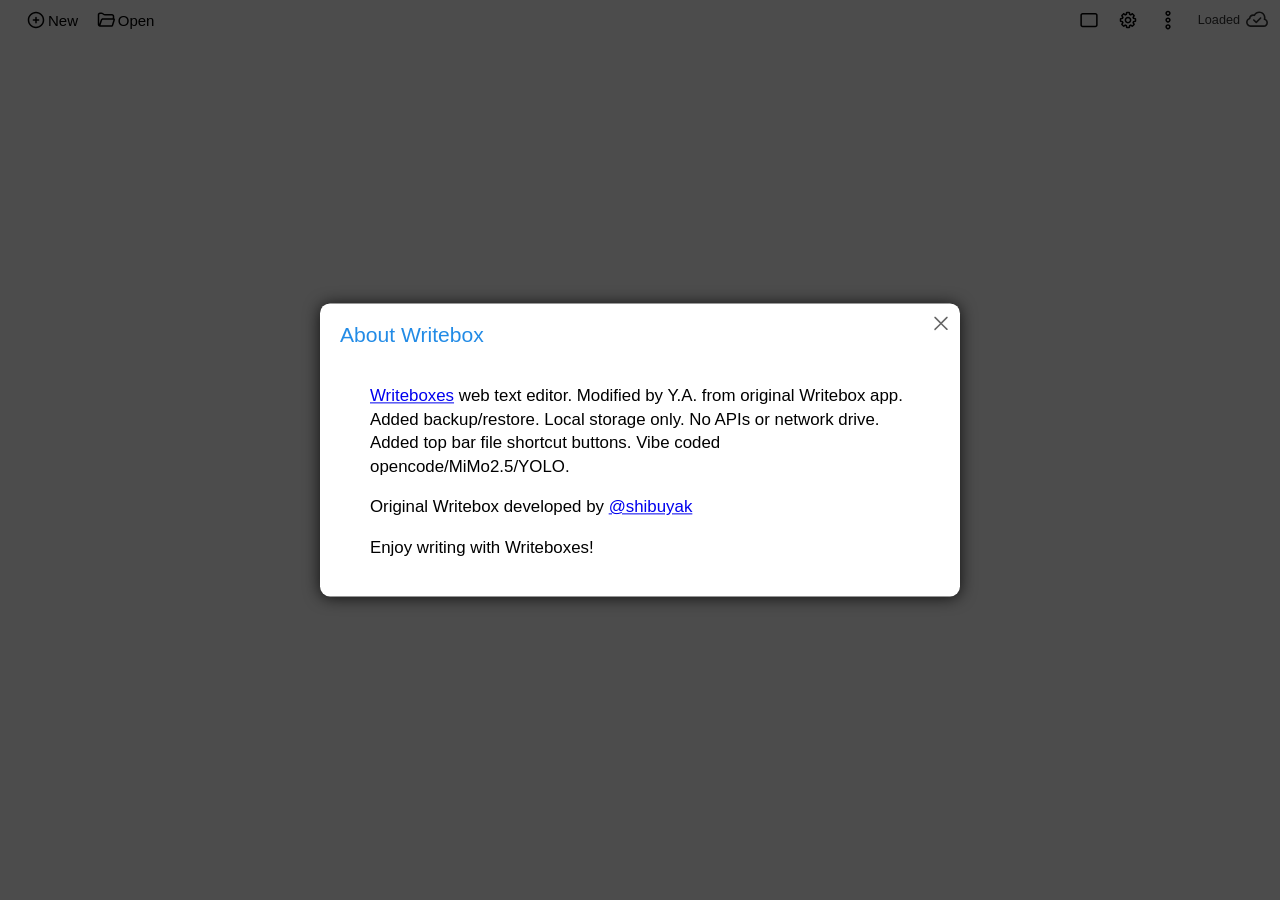
==== writeboxes/index.html @ 7e90768b "seperate dirs for git pages" ====
<!doctype html>
<html>
  <head>
    <meta http-equiv="Content-Type" content="text/html; charset=utf-8">
    <title>Writeboxes</title>
    <meta name="viewport" content="width=device-width, initial-scale=1.0">
    <meta name="description" content="A simple and distraction-free text editor">
    <link rel="shortcut icon" href="icon/favicon-v4.ico" type="image/x-icon" />
    <link rel="manifest" href="manifest.json" />
    <link rel="stylesheet" crossorigin href="style.css">
  </head>
  <body style="background: #fff; margin: 0;">
    <div id="app-container" style="height: 100%; background: #fff;"/>
    <script type="module" crossorigin src="index.js"></script>
    <script>
function updateFileButtons() {
  if (!window.__getFileList) return
  window.__getFileList(function(files) {
    var curInfo = window.WriteboxFileStatus && window.WriteboxFileStatus.get()
    if (curInfo && curInfo.file && curInfo.file.id) {
      var exists = files.some(function(f) { return f.fileId === curInfo.file.id })
      if (!exists) {
        var curContent = localStorage.getItem('contents') || ''
        var curName = curInfo.file.name || curContent.replace(/^\s+/, '').substr(0, 30) || '<No Contents>'
        files.unshift({index: -1, fileId: curInfo.file.id, name: curName})
      }
    }
    var container = document.getElementById('file-buttons')
    if (!container) {
      container = document.createElement('div')
      container.id = 'file-buttons'
      container.style.cssText = 'display:inline-flex;gap:4px;margin-right:8px'
    }
    container.innerHTML = ''
    files.forEach(function(f) {
      var btn = document.createElement('button')
      btn.textContent = f.name
      btn.title = f.name
      var isCurrent = f.index === -1
      btn.style.cssText = 'padding:2px 8px;cursor:pointer;background:none;border:1px solid currentColor;border-radius:4px;font-size:12px;white-space:nowrap;overflow:hidden;text-overflow:ellipsis;max-width:120px' + (isCurrent ? ';font-weight:bold' : '')
      btn.addEventListener('click', function(fileId, isCur) {
        return function() {
          if (isCur) return
          window.__getFileList(function(currentFiles) {
            for (var i = 0; i < currentFiles.length; i++) {
              if (currentFiles[i].fileId === fileId) {
                window.__openFile(currentFiles[i].index)
                break
              }
            }
          })
        }
      }(f.fileId, isCurrent))
      container.appendChild(btn)
    })
    var menuBtns = document.getElementById('menu-buttons')
    if (menuBtns) {
      var existing = document.getElementById('file-buttons')
      if (!existing) menuBtns.insertBefore(container, menuBtns.firstChild)
    }
  })
}
window.__refreshFileButtons = updateFileButtons
document.addEventListener('DOMContentLoaded', function() {
  setTimeout(updateFileButtons, 500)
  if ('serviceWorker' in navigator) {
    navigator.serviceWorker.register('sw.js')
  }
})
    </script>
  </body>
</html>
---- writeboxes/style.css ----
html{font-size:16px}html,body,h1,h2,h3,h4,h5,div,span,p,img,ul,ol,li,textarea,button,input{font-family:Verdana,Arial,Meiryo,sans-serif;font-size:.9375rem;border:0;-webkit-box-sizing:border-box;-moz-box-sizing:border-box;-ms-box-sizing:border-box;box-sizing:border-box}html,body{padding:0;margin:0;height:100%;overflow-y:hidden;overflow-x:hidden}textarea,input{padding:0;margin:0;resize:none;outline:none}@media (max-width: 767px){html{font-size:16px}svg[width="24px"]{width:30px!important;height:30px!important}button,input,select{font-size:1rem!important}}.ProseMirror{position:relative}.ProseMirror{word-wrap:break-word;white-space:pre-wrap;white-space:break-spaces;-webkit-font-variant-ligatures:none;font-variant-ligatures:none;font-feature-settings:"liga" 0}.ProseMirror pre{white-space:pre-wrap}.ProseMirror li{position:relative}.ProseMirror-hideselection *::selection{background:transparent}.ProseMirror-hideselection *::-moz-selection{background:transparent}.ProseMirror-hideselection{caret-color:transparent}.ProseMirror [draggable][contenteditable=false]{-webkit-user-select:text;user-select:text}.ProseMirror-selectednode{outline:2px solid #8cf}li.ProseMirror-selectednode{outline:none}li.ProseMirror-selectednode:after{content:"";position:absolute;left:-32px;right:-2px;top:-2px;bottom:-2px;border:2px solid #8cf;pointer-events:none}img.ProseMirror-separator{display:inline!important;border:none!important;margin:0!important}@media (prefers-color-scheme: dark){.markdown-body,[data-theme=dark]{color-scheme:dark;--color-prettylights-syntax-comment: #8b949e;--color-prettylights-syntax-constant: #79c0ff;--color-prettylights-syntax-entity: #d2a8ff;--color-prettylights-syntax-storage-modifier-import: #c9d1d9;--color-prettylights-syntax-entity-tag: #7ee787;--color-prettylights-syntax-keyword: #ff7b72;--color-prettylights-syntax-string: #a5d6ff;--color-prettylights-syntax-variable: #ffa657;--color-prettylights-syntax-brackethighlighter-unmatched: #f85149;--color-prettylights-syntax-invalid-illegal-text: #f0f6fc;--color-prettylights-syntax-invalid-illegal-bg: #8e1519;--color-prettylights-syntax-carriage-return-text: #f0f6fc;--color-prettylights-syntax-carriage-return-bg: #b62324;--color-prettylights-syntax-string-regexp: #7ee787;--color-prettylights-syntax-markup-list: #f2cc60;--color-prettylights-syntax-markup-heading: #1f6feb;--color-prettylights-syntax-markup-italic: #c9d1d9;--color-prettylights-syntax-markup-bold: #c9d1d9;--color-prettylights-syntax-markup-deleted-text: #ffdcd7;--color-prettylights-syntax-markup-deleted-bg: #67060c;--color-prettylights-syntax-markup-inserted-text: #aff5b4;--color-prettylights-syntax-markup-inserted-bg: #033a16;--color-prettylights-syntax-markup-changed-text: #ffdfb6;--color-prettylights-syntax-markup-changed-bg: #5a1e02;--color-prettylights-syntax-markup-ignored-text: #c9d1d9;--color-prettylights-syntax-markup-ignored-bg: #1158c7;--color-prettylights-syntax-meta-diff-range: #d2a8ff;--color-prettylights-syntax-brackethighlighter-angle: #8b949e;--color-prettylights-syntax-sublimelinter-gutter-mark: #484f58;--color-prettylights-syntax-constant-other-reference-link: #a5d6ff;--color-fg-default: #e6edf3;--color-fg-muted: #848d97;--color-fg-subtle: #6e7681;--color-canvas-default: #0d1117;--color-canvas-subtle: #161b22;--color-border-default: #30363d;--color-border-muted: #21262d;--color-neutral-muted: rgba(110,118,129,.4);--color-accent-fg: #2f81f7;--color-accent-emphasis: #1f6feb;--color-success-fg: #3fb950;--color-success-emphasis: #238636;--color-attention-fg: #d29922;--color-attention-emphasis: #9e6a03;--color-attention-subtle: rgba(187,128,9,.15);--color-danger-fg: #f85149;--color-danger-emphasis: #da3633;--color-done-fg: #a371f7;--color-done-emphasis: #8957e5}}@media (prefers-color-scheme: light){.markdown-body,[data-theme=light]{color-scheme:light;--color-prettylights-syntax-comment: #57606a;--color-prettylights-syntax-constant: #0550ae;--color-prettylights-syntax-entity: #6639ba;--color-prettylights-syntax-storage-modifier-import: #24292f;--color-prettylights-syntax-entity-tag: #116329;--color-prettylights-syntax-keyword: #cf222e;--color-prettylights-syntax-string: #0a3069;--color-prettylights-syntax-variable: #953800;--color-prettylights-syntax-brackethighlighter-unmatched: #82071e;--color-prettylights-syntax-invalid-illegal-text: #f6f8fa;--color-prettylights-syntax-invalid-illegal-bg: #82071e;--color-prettylights-syntax-carriage-return-text: #f6f8fa;--color-prettylights-syntax-carriage-return-bg: #cf222e;--color-prettylights-syntax-string-regexp: #116329;--color-prettylights-syntax-markup-list: #3b2300;--color-prettylights-syntax-markup-heading: #0550ae;--color-prettylights-syntax-markup-italic: #24292f;--color-prettylights-syntax-markup-bold: #24292f;--color-prettylights-syntax-markup-deleted-text: #82071e;--color-prettylights-syntax-markup-deleted-bg: #ffebe9;--color-prettylights-syntax-markup-inserted-text: #116329;--color-prettylights-syntax-markup-inserted-bg: #dafbe1;--color-prettylights-syntax-markup-changed-text: #953800;--color-prettylights-syntax-markup-changed-bg: #ffd8b5;--color-prettylights-syntax-markup-ignored-text: #eaeef2;--color-prettylights-syntax-markup-ignored-bg: #0550ae;--color-prettylights-syntax-meta-diff-range: #8250df;--color-prettylights-syntax-brackethighlighter-angle: #57606a;--color-prettylights-syntax-sublimelinter-gutter-mark: #8c959f;--color-prettylights-syntax-constant-other-reference-link: #0a3069;--color-fg-default: #1F2328;--color-fg-muted: #656d76;--color-fg-subtle: #6e7781;--color-canvas-default: #ffffff;--color-canvas-subtle: #f6f8fa;--color-border-default: #d0d7de;--color-border-muted: hsla(210,18%,87%,1);--color-neutral-muted: rgba(175,184,193,.2);--color-accent-fg: #0969da;--color-accent-emphasis: #0969da;--color-success-fg: #1a7f37;--color-success-emphasis: #1f883d;--color-attention-fg: #9a6700;--color-attention-emphasis: #9a6700;--color-attention-subtle: #fff8c5;--color-danger-fg: #d1242f;--color-danger-emphasis: #cf222e;--color-done-fg: #8250df;--color-done-emphasis: #8250df}}.markdown-body{-ms-text-size-adjust:100%;-webkit-text-size-adjust:100%;margin:0;color:var(--color-fg-default);background-color:var(--color-canvas-default);font-family:-apple-system,BlinkMacSystemFont,Segoe UI,Noto Sans,Helvetica,Arial,sans-serif,"Apple Color Emoji","Segoe UI Emoji";font-size:16px;line-height:1.5;word-wrap:break-word}.markdown-body .octicon{display:inline-block;fill:currentColor;vertical-align:text-bottom}.markdown-body h1:hover .anchor .octicon-link:before,.markdown-body h2:hover .anchor .octicon-link:before,.markdown-body h3:hover .anchor .octicon-link:before,.markdown-body h4:hover .anchor .octicon-link:before,.markdown-body h5:hover .anchor .octicon-link:before,.markdown-body h6:hover .anchor .octicon-link:before{width:16px;height:16px;content:" ";display:inline-block;background-color:currentColor;-webkit-mask-image:url("data:image/svg+xml,<svg xmlns='http://www.w3.org/2000/svg' viewBox='0 0 16 16' version='1.1' aria-hidden='true'><path fill-rule='evenodd' d='M7.775 3.275a.75.75 0 001.06 1.06l1.25-1.25a2 2 0 112.83 2.83l-2.5 2.5a2 2 0 01-2.83 0 .75.75 0 00-1.06 1.06 3.5 3.5 0 004.95 0l2.5-2.5a3.5 3.5 0 00-4.95-4.95l-1.25 1.25zm-4.69 9.64a2 2 0 010-2.83l2.5-2.5a2 2 0 012.83 0 .75.75 0 001.06-1.06 3.5 3.5 0 00-4.95 0l-2.5 2.5a3.5 3.5 0 004.95 4.95l1.25-1.25a.75.75 0 00-1.06-1.06l-1.25 1.25a2 2 0 01-2.83 0z'></path></svg>");mask-image:url("data:image/svg+xml,<svg xmlns='http://www.w3.org/2000/svg' viewBox='0 0 16 16' version='1.1' aria-hidden='true'><path fill-rule='evenodd' d='M7.775 3.275a.75.75 0 001.06 1.06l1.25-1.25a2 2 0 112.83 2.83l-2.5 2.5a2 2 0 01-2.83 0 .75.75 0 00-1.06 1.06 3.5 3.5 0 004.95 0l2.5-2.5a3.5 3.5 0 00-4.95-4.95l-1.25 1.25zm-4.69 9.64a2 2 0 010-2.83l2.5-2.5a2 2 0 012.83 0 .75.75 0 001.06-1.06 3.5 3.5 0 00-4.95 0l-2.5 2.5a3.5 3.5 0 004.95 4.95l1.25-1.25a.75.75 0 00-1.06-1.06l-1.25 1.25a2 2 0 01-2.83 0z'></path></svg>")}.markdown-body details,.markdown-body figcaption,.markdown-body figure{display:block}.markdown-body summary{display:list-item}.markdown-body [hidden]{display:none!important}.markdown-body a{background-color:transparent;color:var(--color-accent-fg);text-decoration:none}.markdown-body abbr[title]{border-bottom:none;-webkit-text-decoration:underline dotted;text-decoration:underline dotted}.markdown-body b,.markdown-body strong{font-weight:var(--base-text-weight-semibold, 600)}.markdown-body dfn{font-style:italic}.markdown-body h1{margin:.67em 0;font-weight:var(--base-text-weight-semibold, 600);padding-bottom:.3em;font-size:2em;border-bottom:1px solid var(--color-border-muted)}.markdown-body mark{background-color:var(--color-attention-subtle);color:var(--color-fg-default)}.markdown-body small{font-size:90%}.markdown-body sub,.markdown-body sup{font-size:75%;line-height:0;position:relative;vertical-align:baseline}.markdown-body sub{bottom:-.25em}.markdown-body sup{top:-.5em}.markdown-body img{border-style:none;max-width:100%;box-sizing:content-box;background-color:var(--color-canvas-default)}.markdown-body code,.markdown-body kbd,.markdown-body pre,.markdown-body samp{font-family:monospace;font-size:1em}.markdown-body figure{margin:1em 40px}.markdown-body hr{box-sizing:content-box;overflow:hidden;background:transparent;border-bottom:1px solid var(--color-border-muted);height:.25em;padding:0;margin:24px 0;background-color:var(--color-border-default);border:0}.markdown-body input{font:inherit;margin:0;overflow:visible;font-family:inherit;font-size:inherit;line-height:inherit}.markdown-body [type=button],.markdown-body [type=reset],.markdown-body [type=submit]{-webkit-appearance:button;-moz-appearance:button;appearance:button}.markdown-body [type=checkbox],.markdown-body [type=radio]{box-sizing:border-box;padding:0}.markdown-body [type=number]::-webkit-inner-spin-button,.markdown-body [type=number]::-webkit-outer-spin-button{height:auto}.markdown-body [type=search]::-webkit-search-cancel-button,.markdown-body [type=search]::-webkit-search-decoration{-webkit-appearance:none;-moz-appearance:none;appearance:none}.markdown-body ::-webkit-input-placeholder{color:inherit;opacity:.54}.markdown-body ::-webkit-file-upload-button{-webkit-appearance:button;-moz-appearance:button;appearance:button;font:inherit}.markdown-body a:hover{text-decoration:underline}.markdown-body ::placeholder{color:var(--color-fg-subtle);opacity:1}.markdown-body hr:before{display:table;content:""}.markdown-body hr:after{display:table;clear:both;content:""}.markdown-body table{border-spacing:0;border-collapse:collapse;display:block;width:max-content;max-width:100%;overflow:auto}.markdown-body td,.markdown-body th{padding:0}.markdown-body details summary{cursor:pointer}.markdown-body details:not([open])>*:not(summary){display:none!important}.markdown-body a:focus,.markdown-body [role=button]:focus,.markdown-body input[type=radio]:focus,.markdown-body input[type=checkbox]:focus{outline:2px solid var(--color-accent-fg);outline-offset:-2px;box-shadow:none}.markdown-body a:focus:not(:focus-visible),.markdown-body [role=button]:focus:not(:focus-visible),.markdown-body input[type=radio]:focus:not(:focus-visible),.markdown-body input[type=checkbox]:focus:not(:focus-visible){outline:solid 1px transparent}.markdown-body a:focus-visible,.markdown-body [role=button]:focus-visible,.markdown-body input[type=radio]:focus-visible,.markdown-body input[type=checkbox]:focus-visible{outline:2px solid var(--color-accent-fg);outline-offset:-2px;box-shadow:none}.markdown-body a:not([class]):focus,.markdown-body a:not([class]):focus-visible,.markdown-body input[type=radio]:focus,.markdown-body input[type=radio]:focus-visible,.markdown-body input[type=checkbox]:focus,.markdown-body input[type=checkbox]:focus-visible{outline-offset:0}.markdown-body kbd{display:inline-block;padding:3px 5px;font:11px ui-monospace,SFMono-Regular,SF Mono,Menlo,Consolas,Liberation Mono,monospace;line-height:10px;color:var(--color-fg-default);vertical-align:middle;background-color:var(--color-canvas-subtle);border:solid 1px var(--color-neutral-muted);border-bottom-color:var(--color-neutral-muted);border-radius:6px;box-shadow:inset 0 -1px 0 var(--color-neutral-muted)}.markdown-body h1,.markdown-body h2,.markdown-body h3,.markdown-body h4,.markdown-body h5,.markdown-body h6{margin-top:24px;margin-bottom:16px;font-weight:var(--base-text-weight-semibold, 600);line-height:1.25}.markdown-body h2{font-weight:var(--base-text-weight-semibold, 600);padding-bottom:.3em;font-size:1.5em;border-bottom:1px solid var(--color-border-muted)}.markdown-body h3{font-weight:var(--base-text-weight-semibold, 600);font-size:1.25em}.markdown-body h4{font-weight:var(--base-text-weight-semibold, 600);font-size:1em}.markdown-body h5{font-weight:var(--base-text-weight-semibold, 600);font-size:.875em}.markdown-body h6{font-weight:var(--base-text-weight-semibold, 600);font-size:.85em;color:var(--color-fg-muted)}.markdown-body p{margin-top:0;margin-bottom:10px}.markdown-body blockquote{margin:0;padding:0 1em;color:var(--color-fg-muted);border-left:.25em solid var(--color-border-default)}.markdown-body ul,.markdown-body ol{margin-top:0;margin-bottom:0;padding-left:2em}.markdown-body ol ol,.markdown-body ul ol{list-style-type:lower-roman}.markdown-body ul ul ol,.markdown-body ul ol ol,.markdown-body ol ul ol,.markdown-body ol ol ol{list-style-type:lower-alpha}.markdown-body dd{margin-left:0}.markdown-body tt,.markdown-body code,.markdown-body samp{font-family:ui-monospace,SFMono-Regular,SF Mono,Menlo,Consolas,Liberation Mono,monospace;font-size:12px}.markdown-body pre{margin-top:0;margin-bottom:0;font-family:ui-monospace,SFMono-Regular,SF Mono,Menlo,Consolas,Liberation Mono,monospace;font-size:12px;word-wrap:normal}.markdown-body .octicon{display:inline-block;overflow:visible!important;vertical-align:text-bottom;fill:currentColor}.markdown-body input::-webkit-outer-spin-button,.markdown-body input::-webkit-inner-spin-button{margin:0;-webkit-appearance:none;-moz-appearance:none;appearance:none}.markdown-body .mr-2{margin-right:var(--base-size-8, 8px)!important}.markdown-body:before{display:table;content:""}.markdown-body:after{display:table;clear:both;content:""}.markdown-body>*:first-child{margin-top:0!important}.markdown-body>*:last-child{margin-bottom:0!important}.markdown-body a:not([href]){color:inherit;text-decoration:none}.markdown-body .absent{color:var(--color-danger-fg)}.markdown-body .anchor{float:left;padding-right:4px;margin-left:-20px;line-height:1}.markdown-body .anchor:focus{outline:none}.markdown-body p,.markdown-body blockquote,.markdown-body ul,.markdown-body ol,.markdown-body dl,.markdown-body table,.markdown-body pre,.markdown-body details{margin-top:0;margin-bottom:16px}.markdown-body blockquote>:first-child{margin-top:0}.markdown-body blockquote>:last-child{margin-bottom:0}.markdown-body h1 .octicon-link,.markdown-body h2 .octicon-link,.markdown-body h3 .octicon-link,.markdown-body h4 .octicon-link,.markdown-body h5 .octicon-link,.markdown-body h6 .octicon-link{color:var(--color-fg-default);vertical-align:middle;visibility:hidden}.markdown-body h1:hover .anchor,.markdown-body h2:hover .anchor,.markdown-body h3:hover .anchor,.markdown-body h4:hover .anchor,.markdown-body h5:hover .anchor,.markdown-body h6:hover .anchor{text-decoration:none}.markdown-body h1:hover .anchor .octicon-link,.markdown-body h2:hover .anchor .octicon-link,.markdown-body h3:hover .anchor .octicon-link,.markdown-body h4:hover .anchor .octicon-link,.markdown-body h5:hover .anchor .octicon-link,.markdown-body h6:hover .anchor .octicon-link{visibility:visible}.markdown-body h1 tt,.markdown-body h1 code,.markdown-body h2 tt,.markdown-body h2 code,.markdown-body h3 tt,.markdown-body h3 code,.markdown-body h4 tt,.markdown-body h4 code,.markdown-body h5 tt,.markdown-body h5 code,.markdown-body h6 tt,.markdown-body h6 code{padding:0 .2em;font-size:inherit}.markdown-body summary h1,.markdown-body summary h2,.markdown-body summary h3,.markdown-body summary h4,.markdown-body summary h5,.markdown-body summary h6{display:inline-block}.markdown-body summary h1 .anchor,.markdown-body summary h2 .anchor,.markdown-body summary h3 .anchor,.markdown-body summary h4 .anchor,.markdown-body summary h5 .anchor,.markdown-body summary h6 .anchor{margin-left:-40px}.markdown-body summary h1,.markdown-body summary h2{padding-bottom:0;border-bottom:0}.markdown-body ul.no-list,.markdown-body ol.no-list{padding:0;list-style-type:none}.markdown-body ol[type="a s"]{list-style-type:lower-alpha}.markdown-body ol[type="A s"]{list-style-type:upper-alpha}.markdown-body ol[type="i s"]{list-style-type:lower-roman}.markdown-body ol[type="I s"]{list-style-type:upper-roman}.markdown-body ol[type="1"]{list-style-type:decimal}.markdown-body div>ol:not([type]){list-style-type:decimal}.markdown-body ul ul,.markdown-body ul ol,.markdown-body ol ol,.markdown-body ol ul{margin-top:0;margin-bottom:0}.markdown-body li>p{margin-top:16px}.markdown-body li+li{margin-top:.25em}.markdown-body dl{padding:0}.markdown-body dl dt{padding:0;margin-top:16px;font-size:1em;font-style:italic;font-weight:var(--base-text-weight-semibold, 600)}.markdown-body dl dd{padding:0 16px;margin-bottom:16px}.markdown-body table th{font-weight:var(--base-text-weight-semibold, 600)}.markdown-body table th,.markdown-body table td{padding:6px 13px;border:1px solid var(--color-border-default)}.markdown-body table td>:last-child{margin-bottom:0}.markdown-body table tr{background-color:var(--color-canvas-default);border-top:1px solid var(--color-border-muted)}.markdown-body table tr:nth-child(2n){background-color:var(--color-canvas-subtle)}.markdown-body table img{background-color:transparent}.markdown-body img[align=right]{padding-left:20px}.markdown-body img[align=left]{padding-right:20px}.markdown-body .emoji{max-width:none;vertical-align:text-top;background-color:transparent}.markdown-body span.frame{display:block;overflow:hidden}.markdown-body span.frame>span{display:block;float:left;width:auto;padding:7px;margin:13px 0 0;overflow:hidden;border:1px solid var(--color-border-default)}.markdown-body span.frame span img{display:block;float:left}.markdown-body span.frame span span{display:block;padding:5px 0 0;clear:both;color:var(--color-fg-default)}.markdown-body span.align-center{display:block;overflow:hidden;clear:both}.markdown-body span.align-center>span{display:block;margin:13px auto 0;overflow:hidden;text-align:center}.markdown-body span.align-center span img{margin:0 auto;text-align:center}.markdown-body span.align-right{display:block;overflow:hidden;clear:both}.markdown-body span.align-right>span{display:block;margin:13px 0 0;overflow:hidden;text-align:right}.markdown-body span.align-right span img{margin:0;text-align:right}.markdown-body span.float-left{display:block;float:left;margin-right:13px;overflow:hidden}.markdown-body span.float-left span{margin:13px 0 0}.markdown-body span.float-right{display:block;float:right;margin-left:13px;overflow:hidden}.markdown-body span.float-right>span{display:block;margin:13px auto 0;overflow:hidden;text-align:right}.markdown-body code,.markdown-body tt{padding:.2em .4em;margin:0;font-size:85%;white-space:break-spaces;background-color:var(--color-neutral-muted);border-radius:6px}.markdown-body code br,.markdown-body tt br{display:none}.markdown-body del code{text-decoration:inherit}.markdown-body samp{font-size:85%}.markdown-body pre code{font-size:100%}.markdown-body pre>code{padding:0;margin:0;word-break:normal;white-space:pre;background:transparent;border:0}.markdown-body .highlight{margin-bottom:16px}.markdown-body .highlight pre{margin-bottom:0;word-break:normal}.markdown-body .highlight pre,.markdown-body pre{padding:16px;overflow:auto;font-size:85%;line-height:1.45;color:var(--color-fg-default);background-color:var(--color-canvas-subtle);border-radius:6px}.markdown-body pre code,.markdown-body pre tt{display:inline;max-width:auto;padding:0;margin:0;overflow:visible;line-height:inherit;word-wrap:normal;background-color:transparent;border:0}.markdown-body .csv-data td,.markdown-body .csv-data th{padding:5px;overflow:hidden;font-size:12px;line-height:1;text-align:left;white-space:nowrap}.markdown-body .csv-data .blob-num{padding:10px 8px 9px;text-align:right;background:var(--color-canvas-default);border:0}.markdown-body .csv-data tr{border-top:0}.markdown-body .csv-data th{font-weight:var(--base-text-weight-semibold, 600);background:var(--color-canvas-subtle);border-top:0}.markdown-body [data-footnote-ref]:before{content:"["}.markdown-body [data-footnote-ref]:after{content:"]"}.markdown-body .footnotes{font-size:12px;color:var(--color-fg-muted);border-top:1px solid var(--color-border-default)}.markdown-body .footnotes ol{padding-left:16px}.markdown-body .footnotes ol ul{display:inline-block;padding-left:16px;margin-top:16px}.markdown-body .footnotes li{position:relative}.markdown-body .footnotes li:target:before{position:absolute;top:-8px;right:-8px;bottom:-8px;left:-24px;pointer-events:none;content:"";border:2px solid var(--color-accent-emphasis);border-radius:6px}.markdown-body .footnotes li:target{color:var(--color-fg-default)}.markdown-body .footnotes .data-footnote-backref g-emoji{font-family:monospace}.markdown-body .pl-c{color:var(--color-prettylights-syntax-comment)}.markdown-body .pl-c1,.markdown-body .pl-s .pl-v{color:var(--color-prettylights-syntax-constant)}.markdown-body .pl-e,.markdown-body .pl-en{color:var(--color-prettylights-syntax-entity)}.markdown-body .pl-smi,.markdown-body .pl-s .pl-s1{color:var(--color-prettylights-syntax-storage-modifier-import)}.markdown-body .pl-ent{color:var(--color-prettylights-syntax-entity-tag)}.markdown-body .pl-k{color:var(--color-prettylights-syntax-keyword)}.markdown-body .pl-s,.markdown-body .pl-pds,.markdown-body .pl-s .pl-pse .pl-s1,.markdown-body .pl-sr,.markdown-body .pl-sr .pl-cce,.markdown-body .pl-sr .pl-sre,.markdown-body .pl-sr .pl-sra{color:var(--color-prettylights-syntax-string)}.markdown-body .pl-v,.markdown-body .pl-smw{color:var(--color-prettylights-syntax-variable)}.markdown-body .pl-bu{color:var(--color-prettylights-syntax-brackethighlighter-unmatched)}.markdown-body .pl-ii{color:var(--color-prettylights-syntax-invalid-illegal-text);background-color:var(--color-prettylights-syntax-invalid-illegal-bg)}.markdown-body .pl-c2{color:var(--color-prettylights-syntax-carriage-return-text);background-color:var(--color-prettylights-syntax-carriage-return-bg)}.markdown-body .pl-sr .pl-cce{font-weight:700;color:var(--color-prettylights-syntax-string-regexp)}.markdown-body .pl-ml{color:var(--color-prettylights-syntax-markup-list)}.markdown-body .pl-mh,.markdown-body .pl-mh .pl-en,.markdown-body .pl-ms{font-weight:700;color:var(--color-prettylights-syntax-markup-heading)}.markdown-body .pl-mi{font-style:italic;color:var(--color-prettylights-syntax-markup-italic)}.markdown-body .pl-mb{font-weight:700;color:var(--color-prettylights-syntax-markup-bold)}.markdown-body .pl-md{color:var(--color-prettylights-syntax-markup-deleted-text);background-color:var(--color-prettylights-syntax-markup-deleted-bg)}.markdown-body .pl-mi1{color:var(--color-prettylights-syntax-markup-inserted-text);background-color:var(--color-prettylights-syntax-markup-inserted-bg)}.markdown-body .pl-mc{color:var(--color-prettylights-syntax-markup-changed-text);background-color:var(--color-prettylights-syntax-markup-changed-bg)}.markdown-body .pl-mi2{color:var(--color-prettylights-syntax-markup-ignored-text);background-color:var(--color-prettylights-syntax-markup-ignored-bg)}.markdown-body .pl-mdr{font-weight:700;color:var(--color-prettylights-syntax-meta-diff-range)}.markdown-body .pl-ba{color:var(--color-prettylights-syntax-brackethighlighter-angle)}.markdown-body .pl-sg{color:var(--color-prettylights-syntax-sublimelinter-gutter-mark)}.markdown-body .pl-corl{text-decoration:underline;color:var(--color-prettylights-syntax-constant-other-reference-link)}.markdown-body g-emoji{display:inline-block;min-width:1ch;font-family:"Apple Color Emoji","Segoe UI Emoji",Segoe UI Symbol;font-size:1em;font-style:normal!important;font-weight:var(--base-text-weight-normal, 400);line-height:1;vertical-align:-.075em}.markdown-body g-emoji img{width:1em;height:1em}.markdown-body .task-list-item{list-style-type:none}.markdown-body .task-list-item label{font-weight:var(--base-text-weight-normal, 400)}.markdown-body .task-list-item.enabled label{cursor:pointer}.markdown-body .task-list-item+.task-list-item{margin-top:4px}.markdown-body .task-list-item .handle{display:none}.markdown-body .task-list-item-checkbox{margin:0 .2em .25em -1.4em;vertical-align:middle}.markdown-body .contains-task-list:dir(rtl) .task-list-item-checkbox{margin:0 -1.6em .25em .2em}.markdown-body .contains-task-list{position:relative}.markdown-body .contains-task-list:hover .task-list-item-convert-container,.markdown-body .contains-task-list:focus-within .task-list-item-convert-container{display:block;width:auto;height:24px;overflow:visible;clip:auto}.markdown-body ::-webkit-calendar-picker-indicator{filter:invert(50%)}.markdown-body alert{padding:var(--base-size-8) var(--base-size-16);margin-bottom:16px;color:inherit;border-left:.25em solid var(--color-border-default)}.markdown-body alert>:first-child{margin-top:0}.markdown-body alert>:last-child{margin-bottom:0}.markdown-body alert alert-title{display:flex;font-weight:var(--base-text-weight-medium, 500);align-items:center;line-height:1}.markdown-body alertalert-note{border-left-color:var(--color-accent-emphasis)}.markdown-body alertalert-note alert-title{color:var(--color-accent-fg)}.markdown-body alertalert-important{border-left-color:var(--color-done-emphasis)}.markdown-body alertalert-important alert-title{color:var(--color-done-fg)}.markdown-body alertalert-warning{border-left-color:var(--color-attention-emphasis)}.markdown-body alertalert-warning alert-title{color:var(--color-attention-fg)}.markdown-body alertalert-tip{border-left-color:var(--color-success-emphasis)}.markdown-body alertalert-tip alert-title{color:var(--color-success-fg)}.markdown-body alertalert-caution{border-left-color:var(--color-danger-emphasis)}.markdown-body alertalert-caution alert-title{color:var(--color-danger-fg)}@font-face{font-family:Noto Sans;font-style:normal;font-weight:300;font-display:swap;src:url(/assets/NotoSans-Light-nR70eVmJ.ttf) format("truetype")}
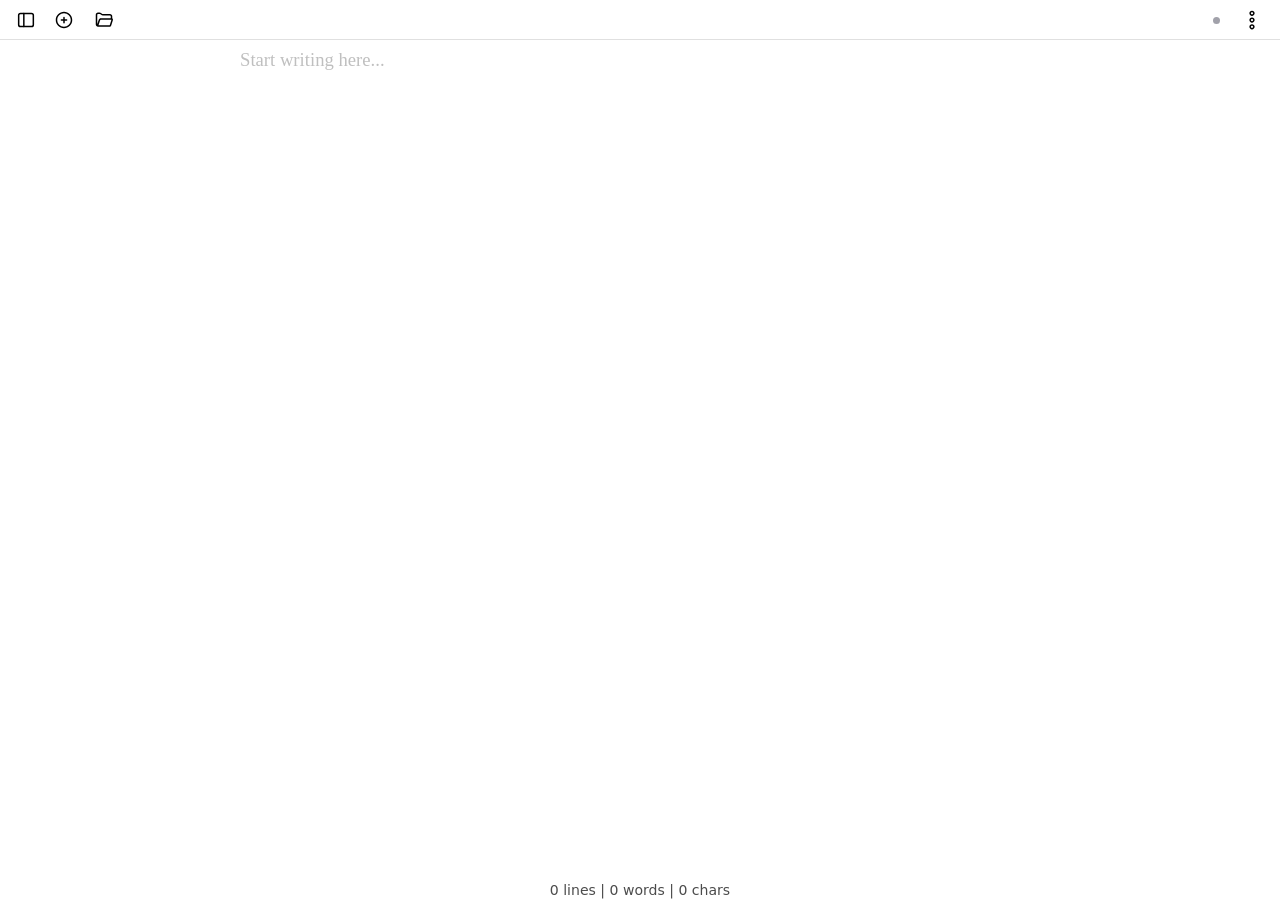
==== commit 34ff3392: "refresh from web version june2026, keep all added features" ====
--- a/writeboxes/index.html
+++ b/writeboxes/index.html
@@ -5,68 +5,17 @@
     <title>Writeboxes</title>
     <meta name="viewport" content="width=device-width, initial-scale=1.0">
     <meta name="description" content="A simple and distraction-free text editor">
-    <link rel="shortcut icon" href="icon/favicon-v4.ico" type="image/x-icon" />
-    <link rel="manifest" href="manifest.json" />
-    <link rel="stylesheet" crossorigin href="style.css">
+    <link rel="shortcut icon" href="./icon/favicon-v4.ico" type="image/x-icon" />
+    <link rel="manifest" href="./manifest.json" />
+    <script type="module" crossorigin src="./index.js"></script>
+    <link rel="stylesheet" crossorigin href="./style.css">
   </head>
-  <body style="background: #fff; margin: 0;">
-    <div id="app-container" style="height: 100%; background: #fff;"/>
-    <script type="module" crossorigin src="index.js"></script>
+  <body>
+    <div id="app-container" style="height: 100%;"></div>
     <script>
-function updateFileButtons() {
-  if (!window.__getFileList) return
-  window.__getFileList(function(files) {
-    var curInfo = window.WriteboxFileStatus && window.WriteboxFileStatus.get()
-    if (curInfo && curInfo.file && curInfo.file.id) {
-      var exists = files.some(function(f) { return f.fileId === curInfo.file.id })
-      if (!exists) {
-        var curContent = localStorage.getItem('contents') || ''
-        var curName = curInfo.file.name || curContent.replace(/^\s+/, '').substr(0, 30) || '<No Contents>'
-        files.unshift({index: -1, fileId: curInfo.file.id, name: curName})
+      if ('serviceWorker' in navigator) {
+        navigator.serviceWorker.register('./sw.js')
       }
-    }
-    var container = document.getElementById('file-buttons')
-    if (!container) {
-      container = document.createElement('div')
-      container.id = 'file-buttons'
-      container.style.cssText = 'display:inline-flex;gap:4px;margin-right:8px'
-    }
-    container.innerHTML = ''
-    files.forEach(function(f) {
-      var btn = document.createElement('button')
-      btn.textContent = f.name
-      btn.title = f.name
-      var isCurrent = f.index === -1
-      btn.style.cssText = 'padding:2px 8px;cursor:pointer;background:none;border:1px solid currentColor;border-radius:4px;font-size:12px;white-space:nowrap;overflow:hidden;text-overflow:ellipsis;max-width:120px' + (isCurrent ? ';font-weight:bold' : '')
-      btn.addEventListener('click', function(fileId, isCur) {
-        return function() {
-          if (isCur) return
-          window.__getFileList(function(currentFiles) {
-            for (var i = 0; i < currentFiles.length; i++) {
-              if (currentFiles[i].fileId === fileId) {
-                window.__openFile(currentFiles[i].index)
-                break
-              }
-            }
-          })
-        }
-      }(f.fileId, isCurrent))
-      container.appendChild(btn)
-    })
-    var menuBtns = document.getElementById('menu-buttons')
-    if (menuBtns) {
-      var existing = document.getElementById('file-buttons')
-      if (!existing) menuBtns.insertBefore(container, menuBtns.firstChild)
-    }
-  })
-}
-window.__refreshFileButtons = updateFileButtons
-document.addEventListener('DOMContentLoaded', function() {
-  setTimeout(updateFileButtons, 500)
-  if ('serviceWorker' in navigator) {
-    navigator.serviceWorker.register('sw.js')
-  }
-})
     </script>
   </body>
 </html>
--- a/writeboxes/style.css
+++ b/writeboxes/style.css
@@ -1 +1,1263 @@
-html{font-size:16px}html,body,h1,h2,h3,h4,h5,div,span,p,img,ul,ol,li,textarea,button,input{font-family:Verdana,Arial,Meiryo,sans-serif;font-size:.9375rem;border:0;-webkit-box-sizing:border-box;-moz-box-sizing:border-box;-ms-box-sizing:border-box;box-sizing:border-box}html,body{padding:0;margin:0;height:100%;overflow-y:hidden;overflow-x:hidden}textarea,input{padding:0;margin:0;resize:none;outline:none}@media (max-width: 767px){html{font-size:16px}svg[width="24px"]{width:30px!important;height:30px!important}button,input,select{font-size:1rem!important}}.ProseMirror{position:relative}.ProseMirror{word-wrap:break-word;white-space:pre-wrap;white-space:break-spaces;-webkit-font-variant-ligatures:none;font-variant-ligatures:none;font-feature-settings:"liga" 0}.ProseMirror pre{white-space:pre-wrap}.ProseMirror li{position:relative}.ProseMirror-hideselection *::selection{background:transparent}.ProseMirror-hideselection *::-moz-selection{background:transparent}.ProseMirror-hideselection{caret-color:transparent}.ProseMirror [draggable][contenteditable=false]{-webkit-user-select:text;user-select:text}.ProseMirror-selectednode{outline:2px solid #8cf}li.ProseMirror-selectednode{outline:none}li.ProseMirror-selectednode:after{content:"";position:absolute;left:-32px;right:-2px;top:-2px;bottom:-2px;border:2px solid #8cf;pointer-events:none}img.ProseMirror-separator{display:inline!important;border:none!important;margin:0!important}@media (prefers-color-scheme: dark){.markdown-body,[data-theme=dark]{color-scheme:dark;--color-prettylights-syntax-comment: #8b949e;--color-prettylights-syntax-constant: #79c0ff;--color-prettylights-syntax-entity: #d2a8ff;--color-prettylights-syntax-storage-modifier-import: #c9d1d9;--color-prettylights-syntax-entity-tag: #7ee787;--color-prettylights-syntax-keyword: #ff7b72;--color-prettylights-syntax-string: #a5d6ff;--color-prettylights-syntax-variable: #ffa657;--color-prettylights-syntax-brackethighlighter-unmatched: #f85149;--color-prettylights-syntax-invalid-illegal-text: #f0f6fc;--color-prettylights-syntax-invalid-illegal-bg: #8e1519;--color-prettylights-syntax-carriage-return-text: #f0f6fc;--color-prettylights-syntax-carriage-return-bg: #b62324;--color-prettylights-syntax-string-regexp: #7ee787;--color-prettylights-syntax-markup-list: #f2cc60;--color-prettylights-syntax-markup-heading: #1f6feb;--color-prettylights-syntax-markup-italic: #c9d1d9;--color-prettylights-syntax-markup-bold: #c9d1d9;--color-prettylights-syntax-markup-deleted-text: #ffdcd7;--color-prettylights-syntax-markup-deleted-bg: #67060c;--color-prettylights-syntax-markup-inserted-text: #aff5b4;--color-prettylights-syntax-markup-inserted-bg: #033a16;--color-prettylights-syntax-markup-changed-text: #ffdfb6;--color-prettylights-syntax-markup-changed-bg: #5a1e02;--color-prettylights-syntax-markup-ignored-text: #c9d1d9;--color-prettylights-syntax-markup-ignored-bg: #1158c7;--color-prettylights-syntax-meta-diff-range: #d2a8ff;--color-prettylights-syntax-brackethighlighter-angle: #8b949e;--color-prettylights-syntax-sublimelinter-gutter-mark: #484f58;--color-prettylights-syntax-constant-other-reference-link: #a5d6ff;--color-fg-default: #e6edf3;--color-fg-muted: #848d97;--color-fg-subtle: #6e7681;--color-canvas-default: #0d1117;--color-canvas-subtle: #161b22;--color-border-default: #30363d;--color-border-muted: #21262d;--color-neutral-muted: rgba(110,118,129,.4);--color-accent-fg: #2f81f7;--color-accent-emphasis: #1f6feb;--color-success-fg: #3fb950;--color-success-emphasis: #238636;--color-attention-fg: #d29922;--color-attention-emphasis: #9e6a03;--color-attention-subtle: rgba(187,128,9,.15);--color-danger-fg: #f85149;--color-danger-emphasis: #da3633;--color-done-fg: #a371f7;--color-done-emphasis: #8957e5}}@media (prefers-color-scheme: light){.markdown-body,[data-theme=light]{color-scheme:light;--color-prettylights-syntax-comment: #57606a;--color-prettylights-syntax-constant: #0550ae;--color-prettylights-syntax-entity: #6639ba;--color-prettylights-syntax-storage-modifier-import: #24292f;--color-prettylights-syntax-entity-tag: #116329;--color-prettylights-syntax-keyword: #cf222e;--color-prettylights-syntax-string: #0a3069;--color-prettylights-syntax-variable: #953800;--color-prettylights-syntax-brackethighlighter-unmatched: #82071e;--color-prettylights-syntax-invalid-illegal-text: #f6f8fa;--color-prettylights-syntax-invalid-illegal-bg: #82071e;--color-prettylights-syntax-carriage-return-text: #f6f8fa;--color-prettylights-syntax-carriage-return-bg: #cf222e;--color-prettylights-syntax-string-regexp: #116329;--color-prettylights-syntax-markup-list: #3b2300;--color-prettylights-syntax-markup-heading: #0550ae;--color-prettylights-syntax-markup-italic: #24292f;--color-prettylights-syntax-markup-bold: #24292f;--color-prettylights-syntax-markup-deleted-text: #82071e;--color-prettylights-syntax-markup-deleted-bg: #ffebe9;--color-prettylights-syntax-markup-inserted-text: #116329;--color-prettylights-syntax-markup-inserted-bg: #dafbe1;--color-prettylights-syntax-markup-changed-text: #953800;--color-prettylights-syntax-markup-changed-bg: #ffd8b5;--color-prettylights-syntax-markup-ignored-text: #eaeef2;--color-prettylights-syntax-markup-ignored-bg: #0550ae;--color-prettylights-syntax-meta-diff-range: #8250df;--color-prettylights-syntax-brackethighlighter-angle: #57606a;--color-prettylights-syntax-sublimelinter-gutter-mark: #8c959f;--color-prettylights-syntax-constant-other-reference-link: #0a3069;--color-fg-default: #1F2328;--color-fg-muted: #656d76;--color-fg-subtle: #6e7781;--color-canvas-default: #ffffff;--color-canvas-subtle: #f6f8fa;--color-border-default: #d0d7de;--color-border-muted: hsla(210,18%,87%,1);--color-neutral-muted: rgba(175,184,193,.2);--color-accent-fg: #0969da;--color-accent-emphasis: #0969da;--color-success-fg: #1a7f37;--color-success-emphasis: #1f883d;--color-attention-fg: #9a6700;--color-attention-emphasis: #9a6700;--color-attention-subtle: #fff8c5;--color-danger-fg: #d1242f;--color-danger-emphasis: #cf222e;--color-done-fg: #8250df;--color-done-emphasis: #8250df}}.markdown-body{-ms-text-size-adjust:100%;-webkit-text-size-adjust:100%;margin:0;color:var(--color-fg-default);background-color:var(--color-canvas-default);font-family:-apple-system,BlinkMacSystemFont,Segoe UI,Noto Sans,Helvetica,Arial,sans-serif,"Apple Color Emoji","Segoe UI Emoji";font-size:16px;line-height:1.5;word-wrap:break-word}.markdown-body .octicon{display:inline-block;fill:currentColor;vertical-align:text-bottom}.markdown-body h1:hover .anchor .octicon-link:before,.markdown-body h2:hover .anchor .octicon-link:before,.markdown-body h3:hover .anchor .octicon-link:before,.markdown-body h4:hover .anchor .octicon-link:before,.markdown-body h5:hover .anchor .octicon-link:before,.markdown-body h6:hover .anchor .octicon-link:before{width:16px;height:16px;content:" ";display:inline-block;background-color:currentColor;-webkit-mask-image:url("data:image/svg+xml,<svg xmlns='http://www.w3.org/2000/svg' viewBox='0 0 16 16' version='1.1' aria-hidden='true'><path fill-rule='evenodd' d='M7.775 3.275a.75.75 0 001.06 1.06l1.25-1.25a2 2 0 112.83 2.83l-2.5 2.5a2 2 0 01-2.83 0 .75.75 0 00-1.06 1.06 3.5 3.5 0 004.95 0l2.5-2.5a3.5 3.5 0 00-4.95-4.95l-1.25 1.25zm-4.69 9.64a2 2 0 010-2.83l2.5-2.5a2 2 0 012.83 0 .75.75 0 001.06-1.06 3.5 3.5 0 00-4.95 0l-2.5 2.5a3.5 3.5 0 004.95 4.95l1.25-1.25a.75.75 0 00-1.06-1.06l-1.25 1.25a2 2 0 01-2.83 0z'></path></svg>");mask-image:url("data:image/svg+xml,<svg xmlns='http://www.w3.org/2000/svg' viewBox='0 0 16 16' version='1.1' aria-hidden='true'><path fill-rule='evenodd' d='M7.775 3.275a.75.75 0 001.06 1.06l1.25-1.25a2 2 0 112.83 2.83l-2.5 2.5a2 2 0 01-2.83 0 .75.75 0 00-1.06 1.06 3.5 3.5 0 004.95 0l2.5-2.5a3.5 3.5 0 00-4.95-4.95l-1.25 1.25zm-4.69 9.64a2 2 0 010-2.83l2.5-2.5a2 2 0 012.83 0 .75.75 0 001.06-1.06 3.5 3.5 0 00-4.95 0l-2.5 2.5a3.5 3.5 0 004.95 4.95l1.25-1.25a.75.75 0 00-1.06-1.06l-1.25 1.25a2 2 0 01-2.83 0z'></path></svg>")}.markdown-body details,.markdown-body figcaption,.markdown-body figure{display:block}.markdown-body summary{display:list-item}.markdown-body [hidden]{display:none!important}.markdown-body a{background-color:transparent;color:var(--color-accent-fg);text-decoration:none}.markdown-body abbr[title]{border-bottom:none;-webkit-text-decoration:underline dotted;text-decoration:underline dotted}.markdown-body b,.markdown-body strong{font-weight:var(--base-text-weight-semibold, 600)}.markdown-body dfn{font-style:italic}.markdown-body h1{margin:.67em 0;font-weight:var(--base-text-weight-semibold, 600);padding-bottom:.3em;font-size:2em;border-bottom:1px solid var(--color-border-muted)}.markdown-body mark{background-color:var(--color-attention-subtle);color:var(--color-fg-default)}.markdown-body small{font-size:90%}.markdown-body sub,.markdown-body sup{font-size:75%;line-height:0;position:relative;vertical-align:baseline}.markdown-body sub{bottom:-.25em}.markdown-body sup{top:-.5em}.markdown-body img{border-style:none;max-width:100%;box-sizing:content-box;background-color:var(--color-canvas-default)}.markdown-body code,.markdown-body kbd,.markdown-body pre,.markdown-body samp{font-family:monospace;font-size:1em}.markdown-body figure{margin:1em 40px}.markdown-body hr{box-sizing:content-box;overflow:hidden;background:transparent;border-bottom:1px solid var(--color-border-muted);height:.25em;padding:0;margin:24px 0;background-color:var(--color-border-default);border:0}.markdown-body input{font:inherit;margin:0;overflow:visible;font-family:inherit;font-size:inherit;line-height:inherit}.markdown-body [type=button],.markdown-body [type=reset],.markdown-body [type=submit]{-webkit-appearance:button;-moz-appearance:button;appearance:button}.markdown-body [type=checkbox],.markdown-body [type=radio]{box-sizing:border-box;padding:0}.markdown-body [type=number]::-webkit-inner-spin-button,.markdown-body [type=number]::-webkit-outer-spin-button{height:auto}.markdown-body [type=search]::-webkit-search-cancel-button,.markdown-body [type=search]::-webkit-search-decoration{-webkit-appearance:none;-moz-appearance:none;appearance:none}.markdown-body ::-webkit-input-placeholder{color:inherit;opacity:.54}.markdown-body ::-webkit-file-upload-button{-webkit-appearance:button;-moz-appearance:button;appearance:button;font:inherit}.markdown-body a:hover{text-decoration:underline}.markdown-body ::placeholder{color:var(--color-fg-subtle);opacity:1}.markdown-body hr:before{display:table;content:""}.markdown-body hr:after{display:table;clear:both;content:""}.markdown-body table{border-spacing:0;border-collapse:collapse;display:block;width:max-content;max-width:100%;overflow:auto}.markdown-body td,.markdown-body th{padding:0}.markdown-body details summary{cursor:pointer}.markdown-body details:not([open])>*:not(summary){display:none!important}.markdown-body a:focus,.markdown-body [role=button]:focus,.markdown-body input[type=radio]:focus,.markdown-body input[type=checkbox]:focus{outline:2px solid var(--color-accent-fg);outline-offset:-2px;box-shadow:none}.markdown-body a:focus:not(:focus-visible),.markdown-body [role=button]:focus:not(:focus-visible),.markdown-body input[type=radio]:focus:not(:focus-visible),.markdown-body input[type=checkbox]:focus:not(:focus-visible){outline:solid 1px transparent}.markdown-body a:focus-visible,.markdown-body [role=button]:focus-visible,.markdown-body input[type=radio]:focus-visible,.markdown-body input[type=checkbox]:focus-visible{outline:2px solid var(--color-accent-fg);outline-offset:-2px;box-shadow:none}.markdown-body a:not([class]):focus,.markdown-body a:not([class]):focus-visible,.markdown-body input[type=radio]:focus,.markdown-body input[type=radio]:focus-visible,.markdown-body input[type=checkbox]:focus,.markdown-body input[type=checkbox]:focus-visible{outline-offset:0}.markdown-body kbd{display:inline-block;padding:3px 5px;font:11px ui-monospace,SFMono-Regular,SF Mono,Menlo,Consolas,Liberation Mono,monospace;line-height:10px;color:var(--color-fg-default);vertical-align:middle;background-color:var(--color-canvas-subtle);border:solid 1px var(--color-neutral-muted);border-bottom-color:var(--color-neutral-muted);border-radius:6px;box-shadow:inset 0 -1px 0 var(--color-neutral-muted)}.markdown-body h1,.markdown-body h2,.markdown-body h3,.markdown-body h4,.markdown-body h5,.markdown-body h6{margin-top:24px;margin-bottom:16px;font-weight:var(--base-text-weight-semibold, 600);line-height:1.25}.markdown-body h2{font-weight:var(--base-text-weight-semibold, 600);padding-bottom:.3em;font-size:1.5em;border-bottom:1px solid var(--color-border-muted)}.markdown-body h3{font-weight:var(--base-text-weight-semibold, 600);font-size:1.25em}.markdown-body h4{font-weight:var(--base-text-weight-semibold, 600);font-size:1em}.markdown-body h5{font-weight:var(--base-text-weight-semibold, 600);font-size:.875em}.markdown-body h6{font-weight:var(--base-text-weight-semibold, 600);font-size:.85em;color:var(--color-fg-muted)}.markdown-body p{margin-top:0;margin-bottom:10px}.markdown-body blockquote{margin:0;padding:0 1em;color:var(--color-fg-muted);border-left:.25em solid var(--color-border-default)}.markdown-body ul,.markdown-body ol{margin-top:0;margin-bottom:0;padding-left:2em}.markdown-body ol ol,.markdown-body ul ol{list-style-type:lower-roman}.markdown-body ul ul ol,.markdown-body ul ol ol,.markdown-body ol ul ol,.markdown-body ol ol ol{list-style-type:lower-alpha}.markdown-body dd{margin-left:0}.markdown-body tt,.markdown-body code,.markdown-body samp{font-family:ui-monospace,SFMono-Regular,SF Mono,Menlo,Consolas,Liberation Mono,monospace;font-size:12px}.markdown-body pre{margin-top:0;margin-bottom:0;font-family:ui-monospace,SFMono-Regular,SF Mono,Menlo,Consolas,Liberation Mono,monospace;font-size:12px;word-wrap:normal}.markdown-body .octicon{display:inline-block;overflow:visible!important;vertical-align:text-bottom;fill:currentColor}.markdown-body input::-webkit-outer-spin-button,.markdown-body input::-webkit-inner-spin-button{margin:0;-webkit-appearance:none;-moz-appearance:none;appearance:none}.markdown-body .mr-2{margin-right:var(--base-size-8, 8px)!important}.markdown-body:before{display:table;content:""}.markdown-body:after{display:table;clear:both;content:""}.markdown-body>*:first-child{margin-top:0!important}.markdown-body>*:last-child{margin-bottom:0!important}.markdown-body a:not([href]){color:inherit;text-decoration:none}.markdown-body .absent{color:var(--color-danger-fg)}.markdown-body .anchor{float:left;padding-right:4px;margin-left:-20px;line-height:1}.markdown-body .anchor:focus{outline:none}.markdown-body p,.markdown-body blockquote,.markdown-body ul,.markdown-body ol,.markdown-body dl,.markdown-body table,.markdown-body pre,.markdown-body details{margin-top:0;margin-bottom:16px}.markdown-body blockquote>:first-child{margin-top:0}.markdown-body blockquote>:last-child{margin-bottom:0}.markdown-body h1 .octicon-link,.markdown-body h2 .octicon-link,.markdown-body h3 .octicon-link,.markdown-body h4 .octicon-link,.markdown-body h5 .octicon-link,.markdown-body h6 .octicon-link{color:var(--color-fg-default);vertical-align:middle;visibility:hidden}.markdown-body h1:hover .anchor,.markdown-body h2:hover .anchor,.markdown-body h3:hover .anchor,.markdown-body h4:hover .anchor,.markdown-body h5:hover .anchor,.markdown-body h6:hover .anchor{text-decoration:none}.markdown-body h1:hover .anchor .octicon-link,.markdown-body h2:hover .anchor .octicon-link,.markdown-body h3:hover .anchor .octicon-link,.markdown-body h4:hover .anchor .octicon-link,.markdown-body h5:hover .anchor .octicon-link,.markdown-body h6:hover .anchor .octicon-link{visibility:visible}.markdown-body h1 tt,.markdown-body h1 code,.markdown-body h2 tt,.markdown-body h2 code,.markdown-body h3 tt,.markdown-body h3 code,.markdown-body h4 tt,.markdown-body h4 code,.markdown-body h5 tt,.markdown-body h5 code,.markdown-body h6 tt,.markdown-body h6 code{padding:0 .2em;font-size:inherit}.markdown-body summary h1,.markdown-body summary h2,.markdown-body summary h3,.markdown-body summary h4,.markdown-body summary h5,.markdown-body summary h6{display:inline-block}.markdown-body summary h1 .anchor,.markdown-body summary h2 .anchor,.markdown-body summary h3 .anchor,.markdown-body summary h4 .anchor,.markdown-body summary h5 .anchor,.markdown-body summary h6 .anchor{margin-left:-40px}.markdown-body summary h1,.markdown-body summary h2{padding-bottom:0;border-bottom:0}.markdown-body ul.no-list,.markdown-body ol.no-list{padding:0;list-style-type:none}.markdown-body ol[type="a s"]{list-style-type:lower-alpha}.markdown-body ol[type="A s"]{list-style-type:upper-alpha}.markdown-body ol[type="i s"]{list-style-type:lower-roman}.markdown-body ol[type="I s"]{list-style-type:upper-roman}.markdown-body ol[type="1"]{list-style-type:decimal}.markdown-body div>ol:not([type]){list-style-type:decimal}.markdown-body ul ul,.markdown-body ul ol,.markdown-body ol ol,.markdown-body ol ul{margin-top:0;margin-bottom:0}.markdown-body li>p{margin-top:16px}.markdown-body li+li{margin-top:.25em}.markdown-body dl{padding:0}.markdown-body dl dt{padding:0;margin-top:16px;font-size:1em;font-style:italic;font-weight:var(--base-text-weight-semibold, 600)}.markdown-body dl dd{padding:0 16px;margin-bottom:16px}.markdown-body table th{font-weight:var(--base-text-weight-semibold, 600)}.markdown-body table th,.markdown-body table td{padding:6px 13px;border:1px solid var(--color-border-default)}.markdown-body table td>:last-child{margin-bottom:0}.markdown-body table tr{background-color:var(--color-canvas-default);border-top:1px solid var(--color-border-muted)}.markdown-body table tr:nth-child(2n){background-color:var(--color-canvas-subtle)}.markdown-body table img{background-color:transparent}.markdown-body img[align=right]{padding-left:20px}.markdown-body img[align=left]{padding-right:20px}.markdown-body .emoji{max-width:none;vertical-align:text-top;background-color:transparent}.markdown-body span.frame{display:block;overflow:hidden}.markdown-body span.frame>span{display:block;float:left;width:auto;padding:7px;margin:13px 0 0;overflow:hidden;border:1px solid var(--color-border-default)}.markdown-body span.frame span img{display:block;float:left}.markdown-body span.frame span span{display:block;padding:5px 0 0;clear:both;color:var(--color-fg-default)}.markdown-body span.align-center{display:block;overflow:hidden;clear:both}.markdown-body span.align-center>span{display:block;margin:13px auto 0;overflow:hidden;text-align:center}.markdown-body span.align-center span img{margin:0 auto;text-align:center}.markdown-body span.align-right{display:block;overflow:hidden;clear:both}.markdown-body span.align-right>span{display:block;margin:13px 0 0;overflow:hidden;text-align:right}.markdown-body span.align-right span img{margin:0;text-align:right}.markdown-body span.float-left{display:block;float:left;margin-right:13px;overflow:hidden}.markdown-body span.float-left span{margin:13px 0 0}.markdown-body span.float-right{display:block;float:right;margin-left:13px;overflow:hidden}.markdown-body span.float-right>span{display:block;margin:13px auto 0;overflow:hidden;text-align:right}.markdown-body code,.markdown-body tt{padding:.2em .4em;margin:0;font-size:85%;white-space:break-spaces;background-color:var(--color-neutral-muted);border-radius:6px}.markdown-body code br,.markdown-body tt br{display:none}.markdown-body del code{text-decoration:inherit}.markdown-body samp{font-size:85%}.markdown-body pre code{font-size:100%}.markdown-body pre>code{padding:0;margin:0;word-break:normal;white-space:pre;background:transparent;border:0}.markdown-body .highlight{margin-bottom:16px}.markdown-body .highlight pre{margin-bottom:0;word-break:normal}.markdown-body .highlight pre,.markdown-body pre{padding:16px;overflow:auto;font-size:85%;line-height:1.45;color:var(--color-fg-default);background-color:var(--color-canvas-subtle);border-radius:6px}.markdown-body pre code,.markdown-body pre tt{display:inline;max-width:auto;padding:0;margin:0;overflow:visible;line-height:inherit;word-wrap:normal;background-color:transparent;border:0}.markdown-body .csv-data td,.markdown-body .csv-data th{padding:5px;overflow:hidden;font-size:12px;line-height:1;text-align:left;white-space:nowrap}.markdown-body .csv-data .blob-num{padding:10px 8px 9px;text-align:right;background:var(--color-canvas-default);border:0}.markdown-body .csv-data tr{border-top:0}.markdown-body .csv-data th{font-weight:var(--base-text-weight-semibold, 600);background:var(--color-canvas-subtle);border-top:0}.markdown-body [data-footnote-ref]:before{content:"["}.markdown-body [data-footnote-ref]:after{content:"]"}.markdown-body .footnotes{font-size:12px;color:var(--color-fg-muted);border-top:1px solid var(--color-border-default)}.markdown-body .footnotes ol{padding-left:16px}.markdown-body .footnotes ol ul{display:inline-block;padding-left:16px;margin-top:16px}.markdown-body .footnotes li{position:relative}.markdown-body .footnotes li:target:before{position:absolute;top:-8px;right:-8px;bottom:-8px;left:-24px;pointer-events:none;content:"";border:2px solid var(--color-accent-emphasis);border-radius:6px}.markdown-body .footnotes li:target{color:var(--color-fg-default)}.markdown-body .footnotes .data-footnote-backref g-emoji{font-family:monospace}.markdown-body .pl-c{color:var(--color-prettylights-syntax-comment)}.markdown-body .pl-c1,.markdown-body .pl-s .pl-v{color:var(--color-prettylights-syntax-constant)}.markdown-body .pl-e,.markdown-body .pl-en{color:var(--color-prettylights-syntax-entity)}.markdown-body .pl-smi,.markdown-body .pl-s .pl-s1{color:var(--color-prettylights-syntax-storage-modifier-import)}.markdown-body .pl-ent{color:var(--color-prettylights-syntax-entity-tag)}.markdown-body .pl-k{color:var(--color-prettylights-syntax-keyword)}.markdown-body .pl-s,.markdown-body .pl-pds,.markdown-body .pl-s .pl-pse .pl-s1,.markdown-body .pl-sr,.markdown-body .pl-sr .pl-cce,.markdown-body .pl-sr .pl-sre,.markdown-body .pl-sr .pl-sra{color:var(--color-prettylights-syntax-string)}.markdown-body .pl-v,.markdown-body .pl-smw{color:var(--color-prettylights-syntax-variable)}.markdown-body .pl-bu{color:var(--color-prettylights-syntax-brackethighlighter-unmatched)}.markdown-body .pl-ii{color:var(--color-prettylights-syntax-invalid-illegal-text);background-color:var(--color-prettylights-syntax-invalid-illegal-bg)}.markdown-body .pl-c2{color:var(--color-prettylights-syntax-carriage-return-text);background-color:var(--color-prettylights-syntax-carriage-return-bg)}.markdown-body .pl-sr .pl-cce{font-weight:700;color:var(--color-prettylights-syntax-string-regexp)}.markdown-body .pl-ml{color:var(--color-prettylights-syntax-markup-list)}.markdown-body .pl-mh,.markdown-body .pl-mh .pl-en,.markdown-body .pl-ms{font-weight:700;color:var(--color-prettylights-syntax-markup-heading)}.markdown-body .pl-mi{font-style:italic;color:var(--color-prettylights-syntax-markup-italic)}.markdown-body .pl-mb{font-weight:700;color:var(--color-prettylights-syntax-markup-bold)}.markdown-body .pl-md{color:var(--color-prettylights-syntax-markup-deleted-text);background-color:var(--color-prettylights-syntax-markup-deleted-bg)}.markdown-body .pl-mi1{color:var(--color-prettylights-syntax-markup-inserted-text);background-color:var(--color-prettylights-syntax-markup-inserted-bg)}.markdown-body .pl-mc{color:var(--color-prettylights-syntax-markup-changed-text);background-color:var(--color-prettylights-syntax-markup-changed-bg)}.markdown-body .pl-mi2{color:var(--color-prettylights-syntax-markup-ignored-text);background-color:var(--color-prettylights-syntax-markup-ignored-bg)}.markdown-body .pl-mdr{font-weight:700;color:var(--color-prettylights-syntax-meta-diff-range)}.markdown-body .pl-ba{color:var(--color-prettylights-syntax-brackethighlighter-angle)}.markdown-body .pl-sg{color:var(--color-prettylights-syntax-sublimelinter-gutter-mark)}.markdown-body .pl-corl{text-decoration:underline;color:var(--color-prettylights-syntax-constant-other-reference-link)}.markdown-body g-emoji{display:inline-block;min-width:1ch;font-family:"Apple Color Emoji","Segoe UI Emoji",Segoe UI Symbol;font-size:1em;font-style:normal!important;font-weight:var(--base-text-weight-normal, 400);line-height:1;vertical-align:-.075em}.markdown-body g-emoji img{width:1em;height:1em}.markdown-body .task-list-item{list-style-type:none}.markdown-body .task-list-item label{font-weight:var(--base-text-weight-normal, 400)}.markdown-body .task-list-item.enabled label{cursor:pointer}.markdown-body .task-list-item+.task-list-item{margin-top:4px}.markdown-body .task-list-item .handle{display:none}.markdown-body .task-list-item-checkbox{margin:0 .2em .25em -1.4em;vertical-align:middle}.markdown-body .contains-task-list:dir(rtl) .task-list-item-checkbox{margin:0 -1.6em .25em .2em}.markdown-body .contains-task-list{position:relative}.markdown-body .contains-task-list:hover .task-list-item-convert-container,.markdown-body .contains-task-list:focus-within .task-list-item-convert-container{display:block;width:auto;height:24px;overflow:visible;clip:auto}.markdown-body ::-webkit-calendar-picker-indicator{filter:invert(50%)}.markdown-body alert{padding:var(--base-size-8) var(--base-size-16);margin-bottom:16px;color:inherit;border-left:.25em solid var(--color-border-default)}.markdown-body alert>:first-child{margin-top:0}.markdown-body alert>:last-child{margin-bottom:0}.markdown-body alert alert-title{display:flex;font-weight:var(--base-text-weight-medium, 500);align-items:center;line-height:1}.markdown-body alertalert-note{border-left-color:var(--color-accent-emphasis)}.markdown-body alertalert-note alert-title{color:var(--color-accent-fg)}.markdown-body alertalert-important{border-left-color:var(--color-done-emphasis)}.markdown-body alertalert-important alert-title{color:var(--color-done-fg)}.markdown-body alertalert-warning{border-left-color:var(--color-attention-emphasis)}.markdown-body alertalert-warning alert-title{color:var(--color-attention-fg)}.markdown-body alertalert-tip{border-left-color:var(--color-success-emphasis)}.markdown-body alertalert-tip alert-title{color:var(--color-success-fg)}.markdown-body alertalert-caution{border-left-color:var(--color-danger-emphasis)}.markdown-body alertalert-caution alert-title{color:var(--color-danger-fg)}@font-face{font-family:Noto Sans;font-style:normal;font-weight:300;font-display:swap;src:url(/assets/NotoSans-Light-nR70eVmJ.ttf) format("truetype")}
+html {
+    font-size: 16px
+}
+
+html,
+body,
+h1,
+h2,
+h3,
+h4,
+h5,
+div,
+span,
+p,
+img,
+ul,
+ol,
+li,
+textarea,
+button,
+input {
+    font-family: system-ui, -apple-system, Segoe UI, sans-serif;
+    font-size: .9375rem;
+    border: 0;
+    -webkit-box-sizing: border-box;
+    -moz-box-sizing: border-box;
+    -ms-box-sizing: border-box;
+    box-sizing: border-box
+}
+
+html,
+body {
+    padding: 0;
+    margin: 0;
+    height: 100%;
+    overflow-y: hidden;
+    overflow-x: hidden
+}
+
+textarea,
+input {
+    padding: 0;
+    margin: 0;
+    resize: none;
+    outline: none
+}
+
+@media (max-width: 767px) {
+    html {
+        font-size: 16px
+    }
+
+    svg[width="24px"] {
+        width: 30px !important;
+        height: 30px !important
+    }
+
+    button,
+    input,
+    select {
+        font-size: 1rem !important
+    }
+}
+
+@media (prefers-color-scheme: dark) {
+
+    .markdown-body,
+    [data-theme=dark] {
+        color-scheme: dark;
+        --color-prettylights-syntax-comment: #8b949e;
+        --color-prettylights-syntax-constant: #79c0ff;
+        --color-prettylights-syntax-entity: #d2a8ff;
+        --color-prettylights-syntax-storage-modifier-import: #c9d1d9;
+        --color-prettylights-syntax-entity-tag: #7ee787;
+        --color-prettylights-syntax-keyword: #ff7b72;
+        --color-prettylights-syntax-string: #a5d6ff;
+        --color-prettylights-syntax-variable: #ffa657;
+        --color-prettylights-syntax-brackethighlighter-unmatched: #f85149;
+        --color-prettylights-syntax-invalid-illegal-text: #f0f6fc;
+        --color-prettylights-syntax-invalid-illegal-bg: #8e1519;
+        --color-prettylights-syntax-carriage-return-text: #f0f6fc;
+        --color-prettylights-syntax-carriage-return-bg: #b62324;
+        --color-prettylights-syntax-string-regexp: #7ee787;
+        --color-prettylights-syntax-markup-list: #f2cc60;
+        --color-prettylights-syntax-markup-heading: #1f6feb;
+        --color-prettylights-syntax-markup-italic: #c9d1d9;
+        --color-prettylights-syntax-markup-bold: #c9d1d9;
+        --color-prettylights-syntax-markup-deleted-text: #ffdcd7;
+        --color-prettylights-syntax-markup-deleted-bg: #67060c;
+        --color-prettylights-syntax-markup-inserted-text: #aff5b4;
+        --color-prettylights-syntax-markup-inserted-bg: #033a16;
+        --color-prettylights-syntax-markup-changed-text: #ffdfb6;
+        --color-prettylights-syntax-markup-changed-bg: #5a1e02;
+        --color-prettylights-syntax-markup-ignored-text: #c9d1d9;
+        --color-prettylights-syntax-markup-ignored-bg: #1158c7;
+        --color-prettylights-syntax-meta-diff-range: #d2a8ff;
+        --color-prettylights-syntax-brackethighlighter-angle: #8b949e;
+        --color-prettylights-syntax-sublimelinter-gutter-mark: #484f58;
+        --color-prettylights-syntax-constant-other-reference-link: #a5d6ff;
+        --color-fg-default: #e6edf3;
+        --color-fg-muted: #848d97;
+        --color-fg-subtle: #6e7681;
+        --color-canvas-default: #0d1117;
+        --color-canvas-subtle: #161b22;
+        --color-border-default: #30363d;
+        --color-border-muted: #21262d;
+        --color-neutral-muted: rgba(110, 118, 129, .4);
+        --color-accent-fg: #2f81f7;
+        --color-accent-emphasis: #1f6feb;
+        --color-success-fg: #3fb950;
+        --color-success-emphasis: #238636;
+        --color-attention-fg: #d29922;
+        --color-attention-emphasis: #9e6a03;
+        --color-attention-subtle: rgba(187, 128, 9, .15);
+        --color-danger-fg: #f85149;
+        --color-danger-emphasis: #da3633;
+        --color-done-fg: #a371f7;
+        --color-done-emphasis: #8957e5
+    }
+}
+
+@media (prefers-color-scheme: light) {
+
+    .markdown-body,
+    [data-theme=light] {
+        color-scheme: light;
+        --color-prettylights-syntax-comment: #57606a;
+        --color-prettylights-syntax-constant: #0550ae;
+        --color-prettylights-syntax-entity: #6639ba;
+        --color-prettylights-syntax-storage-modifier-import: #24292f;
+        --color-prettylights-syntax-entity-tag: #116329;
+        --color-prettylights-syntax-keyword: #cf222e;
+        --color-prettylights-syntax-string: #0a3069;
+        --color-prettylights-syntax-variable: #953800;
+        --color-prettylights-syntax-brackethighlighter-unmatched: #82071e;
+        --color-prettylights-syntax-invalid-illegal-text: #f6f8fa;
+        --color-prettylights-syntax-invalid-illegal-bg: #82071e;
+        --color-prettylights-syntax-carriage-return-text: #f6f8fa;
+        --color-prettylights-syntax-carriage-return-bg: #cf222e;
+        --color-prettylights-syntax-string-regexp: #116329;
+        --color-prettylights-syntax-markup-list: #3b2300;
+        --color-prettylights-syntax-markup-heading: #0550ae;
+        --color-prettylights-syntax-markup-italic: #24292f;
+        --color-prettylights-syntax-markup-bold: #24292f;
+        --color-prettylights-syntax-markup-deleted-text: #82071e;
+        --color-prettylights-syntax-markup-deleted-bg: #ffebe9;
+        --color-prettylights-syntax-markup-inserted-text: #116329;
+        --color-prettylights-syntax-markup-inserted-bg: #dafbe1;
+        --color-prettylights-syntax-markup-changed-text: #953800;
+        --color-prettylights-syntax-markup-changed-bg: #ffd8b5;
+        --color-prettylights-syntax-markup-ignored-text: #eaeef2;
+        --color-prettylights-syntax-markup-ignored-bg: #0550ae;
+        --color-prettylights-syntax-meta-diff-range: #8250df;
+        --color-prettylights-syntax-brackethighlighter-angle: #57606a;
+        --color-prettylights-syntax-sublimelinter-gutter-mark: #8c959f;
+        --color-prettylights-syntax-constant-other-reference-link: #0a3069;
+        --color-fg-default: #1F2328;
+        --color-fg-muted: #656d76;
+        --color-fg-subtle: #6e7781;
+        --color-canvas-default: #ffffff;
+        --color-canvas-subtle: #f6f8fa;
+        --color-border-default: #d0d7de;
+        --color-border-muted: hsla(210, 18%, 87%, 1);
+        --color-neutral-muted: rgba(175, 184, 193, .2);
+        --color-accent-fg: #0969da;
+        --color-accent-emphasis: #0969da;
+        --color-success-fg: #1a7f37;
+        --color-success-emphasis: #1f883d;
+        --color-attention-fg: #9a6700;
+        --color-attention-emphasis: #9a6700;
+        --color-attention-subtle: #fff8c5;
+        --color-danger-fg: #d1242f;
+        --color-danger-emphasis: #cf222e;
+        --color-done-fg: #8250df;
+        --color-done-emphasis: #8250df
+    }
+}
+
+.markdown-body {
+    -ms-text-size-adjust: 100%;
+    -webkit-text-size-adjust: 100%;
+    margin: 0;
+    color: var(--color-fg-default);
+    background-color: var(--color-canvas-default);
+    font-family: -apple-system, BlinkMacSystemFont, Segoe UI, Noto Sans, Helvetica, Arial, sans-serif, "Apple Color Emoji", "Segoe UI Emoji";
+    font-size: 16px;
+    line-height: 1.5;
+    word-wrap: break-word
+}
+
+.markdown-body .octicon {
+    display: inline-block;
+    fill: currentColor;
+    vertical-align: text-bottom
+}
+
+.markdown-body h1:hover .anchor .octicon-link:before,
+.markdown-body h2:hover .anchor .octicon-link:before,
+.markdown-body h3:hover .anchor .octicon-link:before,
+.markdown-body h4:hover .anchor .octicon-link:before,
+.markdown-body h5:hover .anchor .octicon-link:before,
+.markdown-body h6:hover .anchor .octicon-link:before {
+    width: 16px;
+    height: 16px;
+    content: " ";
+    display: inline-block;
+    background-color: currentColor;
+    -webkit-mask-image: url("data:image/svg+xml,<svg xmlns='http://www.w3.org/2000/svg' viewBox='0 0 16 16' version='1.1' aria-hidden='true'><path fill-rule='evenodd' d='M7.775 3.275a.75.75 0 001.06 1.06l1.25-1.25a2 2 0 112.83 2.83l-2.5 2.5a2 2 0 01-2.83 0 .75.75 0 00-1.06 1.06 3.5 3.5 0 004.95 0l2.5-2.5a3.5 3.5 0 00-4.95-4.95l-1.25 1.25zm-4.69 9.64a2 2 0 010-2.83l2.5-2.5a2 2 0 012.83 0 .75.75 0 001.06-1.06 3.5 3.5 0 00-4.95 0l-2.5 2.5a3.5 3.5 0 004.95 4.95l1.25-1.25a.75.75 0 00-1.06-1.06l-1.25 1.25a2 2 0 01-2.83 0z'></path></svg>");
+    mask-image: url("data:image/svg+xml,<svg xmlns='http://www.w3.org/2000/svg' viewBox='0 0 16 16' version='1.1' aria-hidden='true'><path fill-rule='evenodd' d='M7.775 3.275a.75.75 0 001.06 1.06l1.25-1.25a2 2 0 112.83 2.83l-2.5 2.5a2 2 0 01-2.83 0 .75.75 0 00-1.06 1.06 3.5 3.5 0 004.95 0l2.5-2.5a3.5 3.5 0 00-4.95-4.95l-1.25 1.25zm-4.69 9.64a2 2 0 010-2.83l2.5-2.5a2 2 0 012.83 0 .75.75 0 001.06-1.06 3.5 3.5 0 00-4.95 0l-2.5 2.5a3.5 3.5 0 004.95 4.95l1.25-1.25a.75.75 0 00-1.06-1.06l-1.25 1.25a2 2 0 01-2.83 0z'></path></svg>")
+}
+
+.markdown-body details,
+.markdown-body figcaption,
+.markdown-body figure {
+    display: block
+}
+
+.markdown-body summary {
+    display: list-item
+}
+
+.markdown-body [hidden] {
+    display: none !important
+}
+
+.markdown-body a {
+    background-color: transparent;
+    color: var(--color-accent-fg);
+    text-decoration: none
+}
+
+.markdown-body abbr[title] {
+    border-bottom: none;
+    -webkit-text-decoration: underline dotted;
+    text-decoration: underline dotted
+}
+
+.markdown-body b,
+.markdown-body strong {
+    font-weight: var(--base-text-weight-semibold, 600)
+}
+
+.markdown-body dfn {
+    font-style: italic
+}
+
+.markdown-body h1 {
+    margin: .67em 0;
+    font-weight: var(--base-text-weight-semibold, 600);
+    padding-bottom: .3em;
+    font-size: 2em;
+    border-bottom: 1px solid var(--color-border-muted)
+}
+
+.markdown-body mark {
+    background-color: var(--color-attention-subtle);
+    color: var(--color-fg-default)
+}
+
+.markdown-body small {
+    font-size: 90%
+}
+
+.markdown-body sub,
+.markdown-body sup {
+    font-size: 75%;
+    line-height: 0;
+    position: relative;
+    vertical-align: baseline
+}
+
+.markdown-body sub {
+    bottom: -.25em
+}
+
+.markdown-body sup {
+    top: -.5em
+}
+
+.markdown-body img {
+    border-style: none;
+    max-width: 100%;
+    box-sizing: content-box;
+    background-color: var(--color-canvas-default)
+}
+
+.markdown-body code,
+.markdown-body kbd,
+.markdown-body pre,
+.markdown-body samp {
+    font-family: monospace;
+    font-size: 1em
+}
+
+.markdown-body figure {
+    margin: 1em 40px
+}
+
+.markdown-body hr {
+    box-sizing: content-box;
+    overflow: hidden;
+    background: transparent;
+    border-bottom: 1px solid var(--color-border-muted);
+    height: .25em;
+    padding: 0;
+    margin: 24px 0;
+    background-color: var(--color-border-default);
+    border: 0
+}
+
+.markdown-body input {
+    font: inherit;
+    margin: 0;
+    overflow: visible;
+    font-family: inherit;
+    font-size: inherit;
+    line-height: inherit
+}
+
+.markdown-body [type=button],
+.markdown-body [type=reset],
+.markdown-body [type=submit] {
+    -webkit-appearance: button;
+    -moz-appearance: button;
+    appearance: button
+}
+
+.markdown-body [type=checkbox],
+.markdown-body [type=radio] {
+    box-sizing: border-box;
+    padding: 0
+}
+
+.markdown-body [type=number]::-webkit-inner-spin-button,
+.markdown-body [type=number]::-webkit-outer-spin-button {
+    height: auto
+}
+
+.markdown-body [type=search]::-webkit-search-cancel-button,
+.markdown-body [type=search]::-webkit-search-decoration {
+    -webkit-appearance: none;
+    -moz-appearance: none;
+    appearance: none
+}
+
+.markdown-body ::-webkit-input-placeholder {
+    color: inherit;
+    opacity: .54
+}
+
+.markdown-body ::-webkit-file-upload-button {
+    -webkit-appearance: button;
+    -moz-appearance: button;
+    appearance: button;
+    font: inherit
+}
+
+.markdown-body a:hover {
+    text-decoration: underline
+}
+
+.markdown-body ::placeholder {
+    color: var(--color-fg-subtle);
+    opacity: 1
+}
+
+.markdown-body hr:before {
+    display: table;
+    content: ""
+}
+
+.markdown-body hr:after {
+    display: table;
+    clear: both;
+    content: ""
+}
+
+.markdown-body table {
+    border-spacing: 0;
+    border-collapse: collapse;
+    display: block;
+    width: max-content;
+    max-width: 100%;
+    overflow: auto
+}
+
+.markdown-body td,
+.markdown-body th {
+    padding: 0
+}
+
+.markdown-body details summary {
+    cursor: pointer
+}
+
+.markdown-body details:not([open])>*:not(summary) {
+    display: none !important
+}
+
+.markdown-body a:focus,
+.markdown-body [role=button]:focus,
+.markdown-body input[type=radio]:focus,
+.markdown-body input[type=checkbox]:focus {
+    outline: 2px solid var(--color-accent-fg);
+    outline-offset: -2px;
+    box-shadow: none
+}
+
+.markdown-body a:focus:not(:focus-visible),
+.markdown-body [role=button]:focus:not(:focus-visible),
+.markdown-body input[type=radio]:focus:not(:focus-visible),
+.markdown-body input[type=checkbox]:focus:not(:focus-visible) {
+    outline: solid 1px transparent
+}
+
+.markdown-body a:focus-visible,
+.markdown-body [role=button]:focus-visible,
+.markdown-body input[type=radio]:focus-visible,
+.markdown-body input[type=checkbox]:focus-visible {
+    outline: 2px solid var(--color-accent-fg);
+    outline-offset: -2px;
+    box-shadow: none
+}
+
+.markdown-body a:not([class]):focus,
+.markdown-body a:not([class]):focus-visible,
+.markdown-body input[type=radio]:focus,
+.markdown-body input[type=radio]:focus-visible,
+.markdown-body input[type=checkbox]:focus,
+.markdown-body input[type=checkbox]:focus-visible {
+    outline-offset: 0
+}
+
+.markdown-body kbd {
+    display: inline-block;
+    padding: 3px 5px;
+    font: 11px ui-monospace, SFMono-Regular, SF Mono, Menlo, Consolas, Liberation Mono, monospace;
+    line-height: 10px;
+    color: var(--color-fg-default);
+    vertical-align: middle;
+    background-color: var(--color-canvas-subtle);
+    border: solid 1px var(--color-neutral-muted);
+    border-bottom-color: var(--color-neutral-muted);
+    border-radius: 6px;
+    box-shadow: inset 0 -1px 0 var(--color-neutral-muted)
+}
+
+.markdown-body h1,
+.markdown-body h2,
+.markdown-body h3,
+.markdown-body h4,
+.markdown-body h5,
+.markdown-body h6 {
+    margin-top: 24px;
+    margin-bottom: 16px;
+    font-weight: var(--base-text-weight-semibold, 600);
+    line-height: 1.25
+}
+
+.markdown-body h2 {
+    font-weight: var(--base-text-weight-semibold, 600);
+    padding-bottom: .3em;
+    font-size: 1.5em;
+    border-bottom: 1px solid var(--color-border-muted)
+}
+
+.markdown-body h3 {
+    font-weight: var(--base-text-weight-semibold, 600);
+    font-size: 1.25em
+}
+
+.markdown-body h4 {
+    font-weight: var(--base-text-weight-semibold, 600);
+    font-size: 1em
+}
+
+.markdown-body h5 {
+    font-weight: var(--base-text-weight-semibold, 600);
+    font-size: .875em
+}
+
+.markdown-body h6 {
+    font-weight: var(--base-text-weight-semibold, 600);
+    font-size: .85em;
+    color: var(--color-fg-muted)
+}
+
+.markdown-body p {
+    margin-top: 0;
+    margin-bottom: 10px
+}
+
+.markdown-body blockquote {
+    margin: 0;
+    padding: 0 1em;
+    color: var(--color-fg-muted);
+    border-left: .25em solid var(--color-border-default)
+}
+
+.markdown-body ul,
+.markdown-body ol {
+    margin-top: 0;
+    margin-bottom: 0;
+    padding-left: 2em
+}
+
+.markdown-body ol ol,
+.markdown-body ul ol {
+    list-style-type: lower-roman
+}
+
+.markdown-body ul ul ol,
+.markdown-body ul ol ol,
+.markdown-body ol ul ol,
+.markdown-body ol ol ol {
+    list-style-type: lower-alpha
+}
+
+.markdown-body dd {
+    margin-left: 0
+}
+
+.markdown-body tt,
+.markdown-body code,
+.markdown-body samp {
+    font-family: ui-monospace, SFMono-Regular, SF Mono, Menlo, Consolas, Liberation Mono, monospace;
+    font-size: 12px
+}
+
+.markdown-body pre {
+    margin-top: 0;
+    margin-bottom: 0;
+    font-family: ui-monospace, SFMono-Regular, SF Mono, Menlo, Consolas, Liberation Mono, monospace;
+    font-size: 12px;
+    word-wrap: normal
+}
+
+.markdown-body .octicon {
+    display: inline-block;
+    overflow: visible !important;
+    vertical-align: text-bottom;
+    fill: currentColor
+}
+
+.markdown-body input::-webkit-outer-spin-button,
+.markdown-body input::-webkit-inner-spin-button {
+    margin: 0;
+    -webkit-appearance: none;
+    -moz-appearance: none;
+    appearance: none
+}
+
+.markdown-body .mr-2 {
+    margin-right: var(--base-size-8, 8px) !important
+}
+
+.markdown-body:before {
+    display: table;
+    content: ""
+}
+
+.markdown-body:after {
+    display: table;
+    clear: both;
+    content: ""
+}
+
+.markdown-body>*:first-child {
+    margin-top: 0 !important
+}
+
+.markdown-body>*:last-child {
+    margin-bottom: 0 !important
+}
+
+.markdown-body a:not([href]) {
+    color: inherit;
+    text-decoration: none
+}
+
+.markdown-body .absent {
+    color: var(--color-danger-fg)
+}
+
+.markdown-body .anchor {
+    float: left;
+    padding-right: 4px;
+    margin-left: -20px;
+    line-height: 1
+}
+
+.markdown-body .anchor:focus {
+    outline: none
+}
+
+.markdown-body p,
+.markdown-body blockquote,
+.markdown-body ul,
+.markdown-body ol,
+.markdown-body dl,
+.markdown-body table,
+.markdown-body pre,
+.markdown-body details {
+    margin-top: 0;
+    margin-bottom: 16px
+}
+
+.markdown-body blockquote>:first-child {
+    margin-top: 0
+}
+
+.markdown-body blockquote>:last-child {
+    margin-bottom: 0
+}
+
+.markdown-body h1 .octicon-link,
+.markdown-body h2 .octicon-link,
+.markdown-body h3 .octicon-link,
+.markdown-body h4 .octicon-link,
+.markdown-body h5 .octicon-link,
+.markdown-body h6 .octicon-link {
+    color: var(--color-fg-default);
+    vertical-align: middle;
+    visibility: hidden
+}
+
+.markdown-body h1:hover .anchor,
+.markdown-body h2:hover .anchor,
+.markdown-body h3:hover .anchor,
+.markdown-body h4:hover .anchor,
+.markdown-body h5:hover .anchor,
+.markdown-body h6:hover .anchor {
+    text-decoration: none
+}
+
+.markdown-body h1:hover .anchor .octicon-link,
+.markdown-body h2:hover .anchor .octicon-link,
+.markdown-body h3:hover .anchor .octicon-link,
+.markdown-body h4:hover .anchor .octicon-link,
+.markdown-body h5:hover .anchor .octicon-link,
+.markdown-body h6:hover .anchor .octicon-link {
+    visibility: visible
+}
+
+.markdown-body h1 tt,
+.markdown-body h1 code,
+.markdown-body h2 tt,
+.markdown-body h2 code,
+.markdown-body h3 tt,
+.markdown-body h3 code,
+.markdown-body h4 tt,
+.markdown-body h4 code,
+.markdown-body h5 tt,
+.markdown-body h5 code,
+.markdown-body h6 tt,
+.markdown-body h6 code {
+    padding: 0 .2em;
+    font-size: inherit
+}
+
+.markdown-body summary h1,
+.markdown-body summary h2,
+.markdown-body summary h3,
+.markdown-body summary h4,
+.markdown-body summary h5,
+.markdown-body summary h6 {
+    display: inline-block
+}
+
+.markdown-body summary h1 .anchor,
+.markdown-body summary h2 .anchor,
+.markdown-body summary h3 .anchor,
+.markdown-body summary h4 .anchor,
+.markdown-body summary h5 .anchor,
+.markdown-body summary h6 .anchor {
+    margin-left: -40px
+}
+
+.markdown-body summary h1,
+.markdown-body summary h2 {
+    padding-bottom: 0;
+    border-bottom: 0
+}
+
+.markdown-body ul.no-list,
+.markdown-body ol.no-list {
+    padding: 0;
+    list-style-type: none
+}
+
+.markdown-body ol[type="a s"] {
+    list-style-type: lower-alpha
+}
+
+.markdown-body ol[type="A s"] {
+    list-style-type: upper-alpha
+}
+
+.markdown-body ol[type="i s"] {
+    list-style-type: lower-roman
+}
+
+.markdown-body ol[type="I s"] {
+    list-style-type: upper-roman
+}
+
+.markdown-body ol[type="1"] {
+    list-style-type: decimal
+}
+
+.markdown-body div>ol:not([type]) {
+    list-style-type: decimal
+}
+
+.markdown-body ul ul,
+.markdown-body ul ol,
+.markdown-body ol ol,
+.markdown-body ol ul {
+    margin-top: 0;
+    margin-bottom: 0
+}
+
+.markdown-body li>p {
+    margin-top: 16px
+}
+
+.markdown-body li+li {
+    margin-top: .25em
+}
+
+.markdown-body dl {
+    padding: 0
+}
+
+.markdown-body dl dt {
+    padding: 0;
+    margin-top: 16px;
+    font-size: 1em;
+    font-style: italic;
+    font-weight: var(--base-text-weight-semibold, 600)
+}
+
+.markdown-body dl dd {
+    padding: 0 16px;
+    margin-bottom: 16px
+}
+
+.markdown-body table th {
+    font-weight: var(--base-text-weight-semibold, 600)
+}
+
+.markdown-body table th,
+.markdown-body table td {
+    padding: 6px 13px;
+    border: 1px solid var(--color-border-default)
+}
+
+.markdown-body table td>:last-child {
+    margin-bottom: 0
+}
+
+.markdown-body table tr {
+    background-color: var(--color-canvas-default);
+    border-top: 1px solid var(--color-border-muted)
+}
+
+.markdown-body table tr:nth-child(2n) {
+    background-color: var(--color-canvas-subtle)
+}
+
+.markdown-body table img {
+    background-color: transparent
+}
+
+.markdown-body img[align=right] {
+    padding-left: 20px
+}
+
+.markdown-body img[align=left] {
+    padding-right: 20px
+}
+
+.markdown-body .emoji {
+    max-width: none;
+    vertical-align: text-top;
+    background-color: transparent
+}
+
+.markdown-body span.frame {
+    display: block;
+    overflow: hidden
+}
+
+.markdown-body span.frame>span {
+    display: block;
+    float: left;
+    width: auto;
+    padding: 7px;
+    margin: 13px 0 0;
+    overflow: hidden;
+    border: 1px solid var(--color-border-default)
+}
+
+.markdown-body span.frame span img {
+    display: block;
+    float: left
+}
+
+.markdown-body span.frame span span {
+    display: block;
+    padding: 5px 0 0;
+    clear: both;
+    color: var(--color-fg-default)
+}
+
+.markdown-body span.align-center {
+    display: block;
+    overflow: hidden;
+    clear: both
+}
+
+.markdown-body span.align-center>span {
+    display: block;
+    margin: 13px auto 0;
+    overflow: hidden;
+    text-align: center
+}
+
+.markdown-body span.align-center span img {
+    margin: 0 auto;
+    text-align: center
+}
+
+.markdown-body span.align-right {
+    display: block;
+    overflow: hidden;
+    clear: both
+}
+
+.markdown-body span.align-right>span {
+    display: block;
+    margin: 13px 0 0;
+    overflow: hidden;
+    text-align: right
+}
+
+.markdown-body span.align-right span img {
+    margin: 0;
+    text-align: right
+}
+
+.markdown-body span.float-left {
+    display: block;
+    float: left;
+    margin-right: 13px;
+    overflow: hidden
+}
+
+.markdown-body span.float-left span {
+    margin: 13px 0 0
+}
+
+.markdown-body span.float-right {
+    display: block;
+    float: right;
+    margin-left: 13px;
+    overflow: hidden
+}
+
+.markdown-body span.float-right>span {
+    display: block;
+    margin: 13px auto 0;
+    overflow: hidden;
+    text-align: right
+}
+
+.markdown-body code,
+.markdown-body tt {
+    padding: .2em .4em;
+    margin: 0;
+    font-size: 85%;
+    white-space: break-spaces;
+    background-color: var(--color-neutral-muted);
+    border-radius: 6px
+}
+
+.markdown-body code br,
+.markdown-body tt br {
+    display: none
+}
+
+.markdown-body del code {
+    text-decoration: inherit
+}
+
+.markdown-body samp {
+    font-size: 85%
+}
+
+.markdown-body pre code {
+    font-size: 100%
+}
+
+.markdown-body pre>code {
+    padding: 0;
+    margin: 0;
+    word-break: normal;
+    white-space: pre;
+    background: transparent;
+    border: 0
+}
+
+.markdown-body .highlight {
+    margin-bottom: 16px
+}
+
+.markdown-body .highlight pre {
+    margin-bottom: 0;
+    word-break: normal
+}
+
+.markdown-body .highlight pre,
+.markdown-body pre {
+    padding: 16px;
+    overflow: auto;
+    font-size: 85%;
+    line-height: 1.45;
+    color: var(--color-fg-default);
+    background-color: var(--color-canvas-subtle);
+    border-radius: 6px
+}
+
+.markdown-body pre code,
+.markdown-body pre tt {
+    display: inline;
+    max-width: auto;
+    padding: 0;
+    margin: 0;
+    overflow: visible;
+    line-height: inherit;
+    word-wrap: normal;
+    background-color: transparent;
+    border: 0
+}
+
+.markdown-body .csv-data td,
+.markdown-body .csv-data th {
+    padding: 5px;
+    overflow: hidden;
+    font-size: 12px;
+    line-height: 1;
+    text-align: left;
+    white-space: nowrap
+}
+
+.markdown-body .csv-data .blob-num {
+    padding: 10px 8px 9px;
+    text-align: right;
+    background: var(--color-canvas-default);
+    border: 0
+}
+
+.markdown-body .csv-data tr {
+    border-top: 0
+}
+
+.markdown-body .csv-data th {
+    font-weight: var(--base-text-weight-semibold, 600);
+    background: var(--color-canvas-subtle);
+    border-top: 0
+}
+
+.markdown-body [data-footnote-ref]:before {
+    content: "["
+}
+
+.markdown-body [data-footnote-ref]:after {
+    content: "]"
+}
+
+.markdown-body .footnotes {
+    font-size: 12px;
+    color: var(--color-fg-muted);
+    border-top: 1px solid var(--color-border-default)
+}
+
+.markdown-body .footnotes ol {
+    padding-left: 16px
+}
+
+.markdown-body .footnotes ol ul {
+    display: inline-block;
+    padding-left: 16px;
+    margin-top: 16px
+}
+
+.markdown-body .footnotes li {
+    position: relative
+}
+
+.markdown-body .footnotes li:target:before {
+    position: absolute;
+    top: -8px;
+    right: -8px;
+    bottom: -8px;
+    left: -24px;
+    pointer-events: none;
+    content: "";
+    border: 2px solid var(--color-accent-emphasis);
+    border-radius: 6px
+}
+
+.markdown-body .footnotes li:target {
+    color: var(--color-fg-default)
+}
+
+.markdown-body .footnotes .data-footnote-backref g-emoji {
+    font-family: monospace
+}
+
+.markdown-body .pl-c {
+    color: var(--color-prettylights-syntax-comment)
+}
+
+.markdown-body .pl-c1,
+.markdown-body .pl-s .pl-v {
+    color: var(--color-prettylights-syntax-constant)
+}
+
+.markdown-body .pl-e,
+.markdown-body .pl-en {
+    color: var(--color-prettylights-syntax-entity)
+}
+
+.markdown-body .pl-smi,
+.markdown-body .pl-s .pl-s1 {
+    color: var(--color-prettylights-syntax-storage-modifier-import)
+}
+
+.markdown-body .pl-ent {
+    color: var(--color-prettylights-syntax-entity-tag)
+}
+
+.markdown-body .pl-k {
+    color: var(--color-prettylights-syntax-keyword)
+}
+
+.markdown-body .pl-s,
+.markdown-body .pl-pds,
+.markdown-body .pl-s .pl-pse .pl-s1,
+.markdown-body .pl-sr,
+.markdown-body .pl-sr .pl-cce,
+.markdown-body .pl-sr .pl-sre,
+.markdown-body .pl-sr .pl-sra {
+    color: var(--color-prettylights-syntax-string)
+}
+
+.markdown-body .pl-v,
+.markdown-body .pl-smw {
+    color: var(--color-prettylights-syntax-variable)
+}
+
+.markdown-body .pl-bu {
+    color: var(--color-prettylights-syntax-brackethighlighter-unmatched)
+}
+
+.markdown-body .pl-ii {
+    color: var(--color-prettylights-syntax-invalid-illegal-text);
+    background-color: var(--color-prettylights-syntax-invalid-illegal-bg)
+}
+
+.markdown-body .pl-c2 {
+    color: var(--color-prettylights-syntax-carriage-return-text);
+    background-color: var(--color-prettylights-syntax-carriage-return-bg)
+}
+
+.markdown-body .pl-sr .pl-cce {
+    font-weight: 700;
+    color: var(--color-prettylights-syntax-string-regexp)
+}
+
+.markdown-body .pl-ml {
+    color: var(--color-prettylights-syntax-markup-list)
+}
+
+.markdown-body .pl-mh,
+.markdown-body .pl-mh .pl-en,
+.markdown-body .pl-ms {
+    font-weight: 700;
+    color: var(--color-prettylights-syntax-markup-heading)
+}
+
+.markdown-body .pl-mi {
+    font-style: italic;
+    color: var(--color-prettylights-syntax-markup-italic)
+}
+
+.markdown-body .pl-mb {
+    font-weight: 700;
+    color: var(--color-prettylights-syntax-markup-bold)
+}
+
+.markdown-body .pl-md {
+    color: var(--color-prettylights-syntax-markup-deleted-text);
+    background-color: var(--color-prettylights-syntax-markup-deleted-bg)
+}
+
+.markdown-body .pl-mi1 {
+    color: var(--color-prettylights-syntax-markup-inserted-text);
+    background-color: var(--color-prettylights-syntax-markup-inserted-bg)
+}
+
+.markdown-body .pl-mc {
+    color: var(--color-prettylights-syntax-markup-changed-text);
+    background-color: var(--color-prettylights-syntax-markup-changed-bg)
+}
+
+.markdown-body .pl-mi2 {
+    color: var(--color-prettylights-syntax-markup-ignored-text);
+    background-color: var(--color-prettylights-syntax-markup-ignored-bg)
+}
+
+.markdown-body .pl-mdr {
+    font-weight: 700;
+    color: var(--color-prettylights-syntax-meta-diff-range)
+}
+
+.markdown-body .pl-ba {
+    color: var(--color-prettylights-syntax-brackethighlighter-angle)
+}
+
+.markdown-body .pl-sg {
+    color: var(--color-prettylights-syntax-sublimelinter-gutter-mark)
+}
+
+.markdown-body .pl-corl {
+    text-decoration: underline;
+    color: var(--color-prettylights-syntax-constant-other-reference-link)
+}
+
+.markdown-body g-emoji {
+    display: inline-block;
+    min-width: 1ch;
+    font-family: "Apple Color Emoji", "Segoe UI Emoji", Segoe UI Symbol;
+    font-size: 1em;
+    font-style: normal !important;
+    font-weight: var(--base-text-weight-normal, 400);
+    line-height: 1;
+    vertical-align: -.075em
+}
+
+.markdown-body g-emoji img {
+    width: 1em;
+    height: 1em
+}
+
+.markdown-body .task-list-item {
+    list-style-type: none
+}
+
+.markdown-body .task-list-item label {
+    font-weight: var(--base-text-weight-normal, 400)
+}
+
+.markdown-body .task-list-item.enabled label {
+    cursor: pointer
+}
+
+.markdown-body .task-list-item+.task-list-item {
+    margin-top: 4px
+}
+
+.markdown-body .task-list-item .handle {
+    display: none
+}
+
+.markdown-body .task-list-item-checkbox {
+    margin: 0 .2em .25em -1.4em;
+    vertical-align: middle
+}
+
+.markdown-body .contains-task-list:dir(rtl) .task-list-item-checkbox {
+    margin: 0 -1.6em .25em .2em
+}
+
+.markdown-body .contains-task-list {
+    position: relative
+}
+
+.markdown-body .contains-task-list:hover .task-list-item-convert-container,
+.markdown-body .contains-task-list:focus-within .task-list-item-convert-container {
+    display: block;
+    width: auto;
+    height: 24px;
+    overflow: visible;
+    clip: auto
+}
+
+.markdown-body ::-webkit-calendar-picker-indicator {
+    filter: invert(50%)
+}
+
+.markdown-body alert {
+    padding: var(--base-size-8) var(--base-size-16);
+    margin-bottom: 16px;
+    color: inherit;
+    border-left: .25em solid var(--color-border-default)
+}
+
+.markdown-body alert>:first-child {
+    margin-top: 0
+}
+
+.markdown-body alert>:last-child {
+    margin-bottom: 0
+}
+
+.markdown-body alert alert-title {
+    display: flex;
+    font-weight: var(--base-text-weight-medium, 500);
+    align-items: center;
+    line-height: 1
+}
+
+.markdown-body alertalert-note {
+    border-left-color: var(--color-accent-emphasis)
+}
+
+.markdown-body alertalert-note alert-title {
+    color: var(--color-accent-fg)
+}
+
+.markdown-body alertalert-important {
+    border-left-color: var(--color-done-emphasis)
+}
+
+.markdown-body alertalert-important alert-title {
+    color: var(--color-done-fg)
+}
+
+.markdown-body alertalert-warning {
+    border-left-color: var(--color-attention-emphasis)
+}
+
+.markdown-body alertalert-warning alert-title {
+    color: var(--color-attention-fg)
+}
+
+.markdown-body alertalert-tip {
+    border-left-color: var(--color-success-emphasis)
+}
+
+.markdown-body alertalert-tip alert-title {
+    color: var(--color-success-fg)
+}
+
+.markdown-body alertalert-caution {
+    border-left-color: var(--color-danger-emphasis)
+}
+
+.markdown-body alertalert-caution alert-title {
+    color: var(--color-danger-fg)
+}
